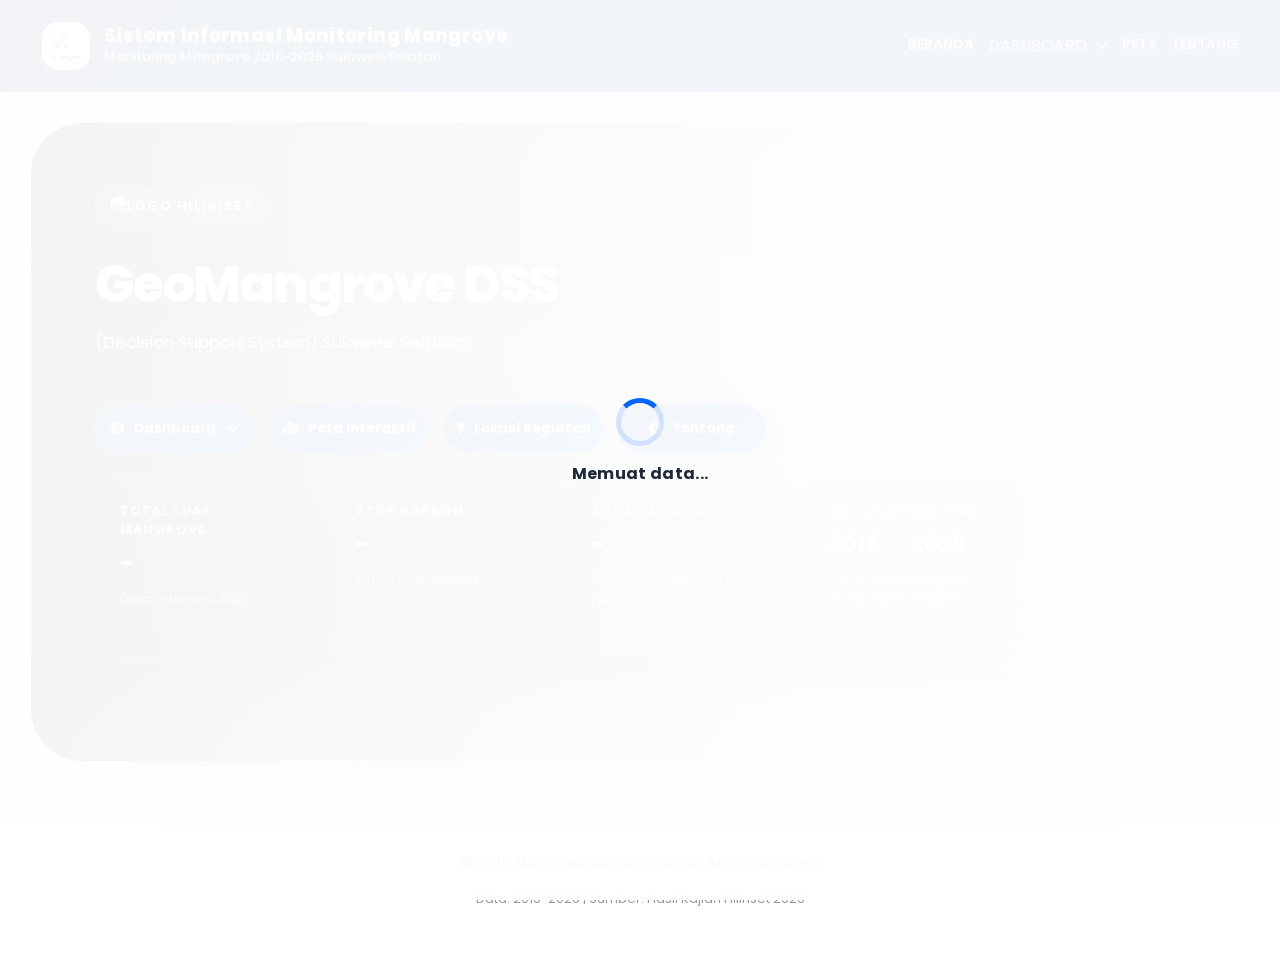
==== index.html @ 7a00b8c2 "Update title and subtitles in index" ====
<!DOCTYPE html>
<html lang="id">
<head>
  <meta charset="UTF-8" />
  <meta name="viewport" content="width=device-width, initial-scale=1.0" />
  <title>Sistem Informasi Mangrove - Sulawesi Selatan</title>
  
  <!-- Bootstrap (optional, for responsive) -->
  <link href="https://cdn.jsdelivr.net/npm/bootstrap@5.3.0/dist/css/bootstrap.min.css" rel="stylesheet">
  
  <!-- Font Awesome -->
  <link rel="stylesheet" href="https://cdnjs.cloudflare.com/ajax/libs/font-awesome/6.4.2/css/all.min.css" />
  
  <!-- Chart.js -->
  <script src="https://cdn.jsdelivr.net/npm/chart.js@3.9.1/dist/chart.min.js"></script>
  
  <!-- XLSX Library -->
  <script src="https://cdn.jsdelivr.net/npm/xlsx@0.18.5/dist/xlsx.full.min.js"></script>
  
  <!-- Poppins Font -->
  <link href="https://fonts.googleapis.com/css2?family=Poppins:wght@300;400;500;600;700;800&display=swap" rel="stylesheet">
  
  <!-- Theme CSS -->
  <link rel="stylesheet" href="css/theme-blue-modern.css" />
  <link rel="stylesheet" href="css/dashboard-components.css" />
  
  <link rel="icon" href="images/logo_mangrove.png" type="image/png">
  
  <style>
    * {
      margin: 0;
      padding: 0;
      box-sizing: border-box;
    }
    
    html, body {
      font-family: 'Poppins', -apple-system, BlinkMacSystemFont, 'Segoe UI', sans-serif;
      background: #f0f4f8;
      color: #1a1a1a;
    }
    
    /* ===== HEADER ===== */
    header {
      background: linear-gradient(135deg, #002c5f 0%, #0056b8 100%);
      padding: 22px 30px;
      position: sticky;
      top: 0;
      z-index: 110;
      box-shadow: 0 20px 50px rgba(0, 0, 0, 0.14);
    }
    
    header .container {
      display: flex;
      align-items: center;
      justify-content: space-between;
      gap: 16px;
      max-width: 1400px;
      margin: 0 auto;
    }
    
    .header-left {
      display: flex;
      align-items: center;
      gap: 16px;
    }
    
    .header-brand {
      display: flex;
      align-items: center;
      gap: 14px;
    }
    
    .logo {
      height: 48px;
      width: 48px;
      border-radius: 16px;
      background: white;
      padding: 10px;
      box-shadow: 0 8px 20px rgba(0, 0, 0, 0.12);
    }
    
    .header-title {
      margin: 0;
      font-size: 1.15rem;
      font-weight: 800;
      color: white;
      letter-spacing: 0.02em;
    }
    
    .header-subtitle {
      margin: 0;
      font-size: 0.82rem;
      color: rgba(255, 255, 255, 0.76);
      font-weight: 500;
    }
    
    .header-menu {
      display: flex;
      flex-wrap: wrap;
      gap: 14px;
      justify-content: flex-end;
    }
    
    .header-menu .nav-item {
      color: rgba(255, 255, 255, 0.82);
      font-weight: 600;
      text-transform: uppercase;
      font-size: 0.88rem;
      cursor: pointer;
      transition: color 0.2s ease;
    }
    
    .header-menu .nav-item:hover,
    .header-menu .nav-item.active {
      color: white;
    }
    
    .header-right {
      display: flex;
      align-items: center;
      gap: 10px;
    }
    
    .header-theme,
    .header-login {
      display: inline-flex;
      align-items: center;
      gap: 10px;
      padding: 10px 18px;
      border-radius: 999px;
      border: 1px solid rgba(255, 255, 255, 0.22);
      background: rgba(255, 255, 255, 0.12);
      color: white;
      font-weight: 700;
      font-size: 0.88rem;
      cursor: pointer;
      transition: all 0.2s ease;
    }

    /* Hero sublogo (placed under "Hiliriset" badge and above title) */
    .hero-title-row {
      display: flex;
      flex-wrap: wrap;
      align-items: center;
      justify-content: flex-start;
      gap: 18px;
      margin-bottom: 20px;
    }

    .hero-badge {
      display: inline-flex;
      align-items: center;
      gap: 10px;
      padding: 10px 18px;
      border-radius: 999px;
      background: rgba(255, 255, 255, 0.18);
      border: 1px solid rgba(255, 255, 255, 0.28);
      color: white;
      font-size: 0.88rem;
      font-weight: 700;
      text-transform: uppercase;
      letter-spacing: 0.12em;
      backdrop-filter: blur(10px);
    }

    .hero-sublogo {
      display: block;
      margin: 0;
      width: auto;
      max-width: 320px;
      height: auto;
      object-fit: contain;
      border-radius: 12px;
      background: none;
      padding: 0;
      box-shadow: none;
    }
    
    .header-theme:hover,
    .header-login:hover {
      background: rgba(255, 255, 255, 0.2);
      transform: translateY(-1px);
    }
    
    /* ===== HERO PANEL ===== */
    .dashboard-hero {
      position: relative;
      overflow: hidden;
      display: flex;
      flex-wrap: wrap;
      align-items: flex-start;
      justify-content: space-between;
      gap: 30px;
      background: url('images/wallpaper.png') center/contain no-repeat;
      background-size: 100% auto;
      margin-bottom: 48px;
      box-shadow: 0 36px 100px rgba(0, 28, 72, 0.12);
      border: 1px solid rgba(0, 0, 0, 0.06);
      border-radius: 52px;
      padding: 64px 64px 64px;
      min-height: 640px;
    }
    
    .dashboard-hero::before {
      content: '';
      position: absolute;
      left: 0;
      bottom: 0;
      width: 120%;
      height: 260px;
      background: none;
      transform: translateX(-15%);
      z-index: 1;
    }
    
    .dashboard-hero::after {
      display: none;
    }

    .about-page {
      display: none;
      background: linear-gradient(135deg, #ffffff 0%, #f7fbff 100%);
      border-radius: 32px;
      padding: 32px;
      box-shadow: 0 22px 60px rgba(0, 0, 0, 0.08);
      margin-bottom: 32px;
      border: 1px solid rgba(0, 102, 255, 0.12);
      overflow: hidden;
    }

    .about-page.active {
      display: block;
    }

    .about-hero {
      display: flex;
      flex-direction: column;
      gap: 24px;
      margin-bottom: 8px;
    }

    .about-header {
      display: flex;
      flex-direction: column;
      gap: 14px;
      max-width: 1040px;
    }

    .about-media {
      width: 100%;
    }

    .about-slider {
      position: relative;
      width: min(100%, 1280px);
      aspect-ratio: 16 / 10;
      max-height: min(82vh, 780px);
      min-height: 420px;
      margin: 0 auto;
      border-radius: 28px;
      overflow: hidden;
      background: linear-gradient(135deg, #f7fbff 0%, #e8f4ff 100%);
      box-shadow: 0 24px 56px rgba(0, 0, 0, 0.16);
      border: 1px solid rgba(0, 102, 255, 0.16);
      padding: 16px;
      box-sizing: border-box;
      display: flex;
      align-items: center;
      justify-content: center;
    }

    .about-slider img {
      width: 100%;
      height: 100%;
      object-fit: contain;
      object-position: center;
      display: block;
      background: #ffffff;
      border-radius: 18px;
      transition: opacity 0.35s ease;
    }

    .about-slider-controls {
      position: absolute;
      right: 16px;
      bottom: 16px;
      display: flex;
      gap: 10px;
      z-index: 2;
    }

    .about-slider-btn {
      width: 44px;
      height: 44px;
      border: none;
      border-radius: 999px;
      background: rgba(0, 0, 0, 0.6);
      color: white;
      cursor: pointer;
      display: inline-flex;
      align-items: center;
      justify-content: center;
      transition: transform 0.2s ease, background 0.2s ease;
    }

    .about-slider-btn:hover {
      transform: translateY(-1px);
      background: rgba(0, 0, 0, 0.78);
    }

    .about-slider-dots {
      position: absolute;
      left: 16px;
      bottom: 16px;
      display: flex;
      gap: 8px;
      z-index: 2;
    }

    .about-slider-dot {
      width: 10px;
      height: 10px;
      border-radius: 999px;
      background: rgba(255, 255, 255, 0.55);
      transition: transform 0.2s ease, background 0.2s ease;
    }

    .about-slider-dot.active {
      transform: scale(1.2);
      background: white;
    }

    .about-header h2 {
      color: #00478c;
      font-size: clamp(1.5rem, 2.3vw, 2.2rem);
      margin: 0;
      line-height: 1.25;
      font-weight: 800;
      text-align: justify;
      text-align-last: left;
    }

    .about-header p,
    .about-header li,
    .about-summary {
      color: #425066;
      line-height: 1.75;
      font-size: 1rem;
    }

    .about-intro {
      font-size: 1.04rem;
      max-width: 980px;
      margin: 0;
    }

    .about-header ul {
      padding-left: 20px;
      margin-top: 8px;
    }

    .about-description {
      display: grid;
      grid-template-columns: repeat(2, minmax(0, 1fr));
      gap: 20px;
    }

    .about-card {
      background: linear-gradient(135deg, #f6fbff 0%, #eef7ff 100%);
      border: 1px solid rgba(0, 102, 255, 0.12);
      border-radius: 18px;
      padding: 20px;
      box-shadow: 0 10px 24px rgba(0, 102, 255, 0.06);
    }

    .about-summary {
      grid-column: 1 / -1;
      background: linear-gradient(135deg, #f3f9ff 0%, #eaf5ff 100%);
      border: 1px solid rgba(0, 102, 255, 0.14);
      border-radius: 18px;
      padding: 20px;
      margin: 0;
      box-shadow: 0 10px 24px rgba(0, 102, 255, 0.06);
    }

    .about-card h3 {
      color: #00478c;
      font-size: 1.05rem;
      margin-bottom: 10px;
    }
    
    .hero-content {
      position: relative;
      z-index: 2;
      flex: 1 1 min(100%, 820px);
      max-width: 820px;
      min-width: 320px;
    }
    
    .hero-headline {
      position: relative;
      z-index: 2;
      margin-bottom: 18px;
      display: inline-block;
      text-align: left;
      width: auto;
      max-width: 100%;
    }


    .hero-badge {
      display: inline-flex;
      align-items: center;
      gap: 8px;
      padding: 8px 14px;
      border-radius: 999px;
      background: rgba(255, 255, 255, 0.16);
      border: 1px solid rgba(255, 255, 255, 0.2);
      color: white;
      font-size: 0.8rem;
      font-weight: 700;
      text-transform: uppercase;
      letter-spacing: 0.12em;
      margin-bottom: 14px;
      backdrop-filter: blur(10px);
    }

    .hero-title {
      font-size: clamp(2.4rem, 4vw, 4.4rem);
      line-height: 1.02;
      margin-bottom: 18px;
      letter-spacing: -0.03em;
      color: white;
      font-weight: 800;
      text-shadow: 0 10px 30px rgba(0, 0, 0, 0.24);
      position: relative;
      z-index: 60;
    }
    
    .hero-copy {
      font-size: 1.05rem;
      max-width: 640px;
      margin-bottom: 28px;
      color: white;
      line-height: 1.75;
      position: relative;
      z-index: 60;
    }
    
    .hero-buttons {
      display: flex;
      flex-wrap: wrap;
      gap: 14px;
      margin-bottom: 20px;
      align-items: center;
      justify-content: flex-start;
    }

    .hero-main-buttons {
      margin-bottom: 0;
    }

    .dashboard-menu-wrapper {
      flex: 0 1 auto;
      min-width: 0;
    }

    .dashboard-action-btn {
      min-width: 110px;
      max-width: 160px;
      padding: 10px 14px;
      font-size: 0.82rem;
      white-space: nowrap;
      flex: 0 1 auto;
      border-radius: 999px;
    }

    .hero-buttons::-webkit-scrollbar {
      height: 6px;
    }

    .hero-buttons::-webkit-scrollbar-thumb {
      background: rgba(56, 178, 255, 0.6);
      border-radius: 999px;
    }

    .hero-buttons::-webkit-scrollbar-track {
      background: rgba(255, 255, 255, 0.08);
    }

    @media (max-width: 1100px) {
      .hero-buttons {
        flex-wrap: wrap;
        justify-content: center;
      }
      .dashboard-menu-wrapper {
        flex: 1 1 100%;
        min-width: 0;
      }
    }

    @media (max-width: 760px) {
      .hero-buttons {
        flex-wrap: wrap;
        justify-content: center;
      }
      .dashboard-menu-wrapper {
        flex: 1 1 100%;
      }
      .dashboard-action-btn {
        flex: 1 1 calc(50% - 10px);
        min-width: 140px;
      }
    }

    .dashboard-menu-wrapper {
      position: relative;
      display: inline-block;
      z-index: 40;
    }

    .dashboard-menu {
      position: absolute;
      top: calc(100% + 10px);
      left: 0;
      display: none;
      flex-direction: column;
      gap: 8px;
      width: min(max-content, 210px);
      min-width: 180px;
      padding: 10px;
      border-radius: 18px;
      background: rgba(255, 255, 255, 0.98);
      box-shadow: 0 24px 48px rgba(0, 0, 0, 0.18);
      z-index: 60;
    }

    .dashboard-menu.open {
      display: flex;
    }

    .dashboard-dropdown-item {
      display: flex;
      align-items: center;
      gap: 8px;
      padding: 12px 14px;
      border: none;
      border-radius: 12px;
      background: transparent;
      color: #00478c;
      font-weight: 700;
      text-align: left;
      cursor: pointer;
      transition: background 0.2s ease, transform 0.2s ease;
      white-space: nowrap;
      width: 100%;
      box-sizing: border-box;
    }

    .dashboard-dropdown-item:hover,
    .dashboard-dropdown-item.active {
      background: linear-gradient(135deg, #f0f8ff, #eaf5ff);
      transform: translateX(2px);
    }

    .header-nav-dropdown {
      position: relative;
      display: inline-flex;
      z-index: 20;
    }

    .header-nav-dropdown .nav-item {
      display: inline-flex;
      align-items: center;
      gap: 8px;
      background: transparent;
      border: none;
      color: rgba(255, 255, 255, 0.82);
      font: inherit;
      padding: 0;
    }

    .header-nav-dropdown .nav-item i {
      font-size: 0.8rem;
      transition: transform 0.2s ease;
    }

    .header-nav-dropdown.open .nav-item i {
      transform: rotate(180deg);
    }

    .header-submenu {
      position: absolute;
      top: calc(100% + 8px);
      left: 0;
      display: none;
      flex-direction: column;
      gap: 8px;
      min-width: 220px;
      padding: 10px;
      border-radius: 16px;
      background: rgba(255, 255, 255, 0.98);
      box-shadow: 0 18px 40px rgba(0, 0, 0, 0.16);
      z-index: 30;
    }

    .header-nav-dropdown.open .header-submenu,
    .header-submenu.open {
      display: flex;
    }

    .header-submenu-item {
      border: none;
      background: transparent;
      color: #00478c;
      font-weight: 700;
      text-align: left;
      padding: 10px 12px;
      border-radius: 10px;
      cursor: pointer;
      transition: background 0.2s ease;
    }

    .header-submenu-item:hover {
      background: linear-gradient(135deg, #f0f8ff, #eaf5ff);
    }

    .dashboard-focus-toolbar {
      position: relative;
      z-index: 3;
      display: flex;
      flex-wrap: wrap;
      justify-content: space-between;
      align-items: center;
      gap: 16px;
      padding: 18px 22px;
      margin: 12px 0 24px;
      border-radius: 20px;
      background: rgba(255, 255, 255, 0.9);
      border: 1px solid rgba(0, 102, 255, 0.12);
      box-shadow: 0 14px 36px rgba(0, 0, 0, 0.06);
    }

    .dashboard-focus-title {
      font-size: 1rem;
      font-weight: 800;
      color: #00478c;
    }

    .dashboard-focus-toolbar {
      position: relative;
      z-index: 3;
      display: flex;
      flex-wrap: wrap;
      justify-content: space-between;
      align-items: center;
      gap: 16px;
      padding: 18px 22px;
      margin: 12px 0 24px;
      border-radius: 20px;
      background: rgba(255, 255, 255, 0.9);
      border: 1px solid rgba(0, 102, 255, 0.12);
      box-shadow: 0 14px 36px rgba(0, 0, 0, 0.06);
    }

    .dashboard-focus-title {
      font-size: 1rem;
      font-weight: 800;
      color: #00478c;
    }

    .dashboard-focus-buttons {
      display: flex;
      flex-wrap: wrap;
      gap: 10px;
    }

    .dashboard-focus-buttons .dashboard-action-btn {
      padding: 12px 20px;
      min-width: 180px;
      background: linear-gradient(135deg, #f4faff, #eaf5ff);
      color: #00478c;
      border: 1px solid rgba(0, 102, 255, 0.16);
      box-shadow: none;
    }

    .dashboard-focus-buttons .dashboard-action-btn.active,
    .dashboard-focus-buttons .dashboard-action-btn:hover {
      background: linear-gradient(135deg, #0066ff, #00b4d8);
      color: white;
    }
    
    .dashboard-action-btn {
      display: inline-flex;
      align-items: center;
      justify-content: center;
      gap: 10px;
      padding: 14px 20px;
      border-radius: 999px;
      border: 1px solid rgba(255, 255, 255, 0.24);
      background: linear-gradient(135deg, rgba(13, 76, 141, 0.92), rgba(23, 135, 255, 0.88));
      color: white;
      font-weight: 700;
      text-align: center;
      cursor: pointer;
      transition: all 0.3s ease;
      box-shadow: 0 18px 42px rgba(14, 83, 152, 0.24);
      backdrop-filter: blur(16px);
      min-width: 150px;
      white-space: nowrap;
      text-decoration: none;
    }
    
    .dashboard-action-btn:hover,
    .dashboard-action-btn.active {
      background: linear-gradient(135deg, #4db7ff, #0077ff);
      color: white;
      border-color: rgba(255, 255, 255, 0.65);
      transform: translateY(-2px);
      box-shadow: 0 22px 40px rgba(0, 0, 0, 0.24);
    }
    
    .hero-metrics {
      display: grid;
      grid-template-columns: repeat(4, minmax(210px, 1fr));
      gap: 26px;
      margin-top: 24px;
      width: 100%;
    }
    
    .hero-metric-card {
      flex: 1 1 240px;
      min-width: 220px;
      background: linear-gradient(180deg, rgba(33, 105, 211, 0.20), rgba(12, 57, 130, 0.12));
      border-radius: 24px;
      border: 1px solid rgba(56, 156, 255, 0.24);
      padding: 24px;
      box-shadow: 0 18px 42px rgba(1, 29, 66, 0.20);
      backdrop-filter: blur(20px);
      position: relative;
      overflow: hidden;
      color: #f8fbff;
      min-height: 180px;
    }

    .hero-metric-card:hover::before {
      transform: translateX(120%);
    }
    
    .hero-metric-label {
      font-size: 0.78rem;
      text-transform: uppercase;
      letter-spacing: 0.08em;
      color: rgba(255, 255, 255, 0.76);
      margin-bottom: 10px;
      font-weight: 700;
    }
    
    .hero-metric-value {
      font-size: 1.45rem;
      font-weight: 800;
      color: white;
      line-height: 1.2;
    }
    
    .hero-metric-note {
      font-size: 0.82rem;
      color: rgba(255, 255, 255, 0.72);
      margin-top: 10px;
      line-height: 1.6;
    }
    
    .accent-pill-grid {
      display: grid;
      grid-template-columns: repeat(auto-fit, minmax(180px, 1fr));
      gap: 14px;
      margin-top: 30px;
      max-width: 760px;
      z-index: 2;
      position: relative;
    }
    
    .accent-pill {
      display: inline-flex;
      align-items: center;
      justify-content: center;
      gap: 10px;
      padding: 14px 18px;
      background: rgba(255, 255, 255, 0.16);
      color: white;
      border-radius: 999px;
      border: 1px solid rgba(255, 255, 255, 0.22);
      font-weight: 700;
      box-shadow: 0 14px 28px rgba(0, 0, 0, 0.12);
      transition: all 0.2s ease;
      cursor: pointer;
    }
    
    .accent-pill:hover {
      transform: translateY(-2px);
      background: rgba(255, 255, 255, 0.26);
    }
    
    .quick-menu {
      position: absolute;
      top: 24px;
      right: 24px;
      z-index: 3;
      background: rgba(255, 255, 255, 0.14);
      border-radius: 24px;
      border: 1px solid rgba(255, 255, 255, 0.22);
      box-shadow: 0 20px 38px rgba(0, 0, 0, 0.16);
      padding: 16px 18px;
      backdrop-filter: blur(16px);
      min-width: 220px;
    }

    .quick-menu-title {
      font-size: 0.78rem;
      color: rgba(255, 255, 255, 0.9);
      font-weight: 700;
      text-transform: uppercase;
      letter-spacing: 0.12em;
      margin-bottom: 14px;
    }

    .quick-menu-item {
      display: flex;
      align-items: center;
      gap: 10px;
      color: white;
      font-size: 0.92rem;
      margin-bottom: 12px;
      opacity: 0.96;
    }

    .quick-menu-item:last-child {
      margin-bottom: 0;
    }

    .quick-menu-item i {
      width: 34px;
      height: 34px;
      display: inline-flex;
      align-items: center;
      justify-content: center;
      border-radius: 50%;
      background: rgba(255, 255, 255, 0.16);
    }

    .hero-illustration {
      position: absolute;
      inset: 0;
      width: 100%;
      height: 100%;
      z-index: 0;
      pointer-events: none;
    }

    .hero-illustration img {
      width: 120%;
      height: 120%;
      display: block;
      object-fit: cover;
      object-position: right 50%;
      border-radius: 0;
      box-shadow: none;
      border: none;
      opacity: 1;
      transform: translateX(18%);
    }

    .hero-illustration::before {
      content: '';
      position: absolute;
      inset: 0;
      background: linear-gradient(90deg, rgba(0,0,0,0.88) 0%, rgba(0,0,0,0.66) 14%, rgba(0,0,0,0.42) 30%, rgba(0,0,0,0.24) 48%, rgba(0,0,0,0.12) 64%, transparent 100%);
      z-index: 1;
      pointer-events: none;
    }

    .hero-illustration::after {
      content: '';
      position: absolute;
      inset: 0;
      background: none;
      z-index: 1;
      pointer-events: none;
    }

    .hero-bottom-wave {
      position: absolute;
      left: 0;
      bottom: 0;
      width: 100%;
      height: 190px;
      background: linear-gradient(180deg, rgba(10, 48, 96, 0.08) 0%, rgba(10, 48, 96, 0.12) 38%, rgba(255, 255, 255, 0.08) 72%, rgba(255, 255, 255, 0.14) 100%);
      clip-path: polygon(0 42%, 14% 36%, 28% 48%, 42% 42%, 56% 55%, 68% 47%, 82% 54%, 100% 46%, 100% 100%, 0 100%);
      z-index: 1;
      filter: blur(0.2px);
    }

    /* ===== MAIN CONTENT ===== */
    main {
      max-width: 1400px;
      margin: 30px auto;
      padding: 0 30px;
      width: 100%;
    }

    .dashboard-section {
      display: none;
      animation: fadeIn 0.3s ease;
    }

    .dashboard-section.active {
      display: block;
    }

    @media (max-width: 1024px) {
      .dashboard-hero {
        padding: 32px 24px 28px;
      }
    }

    @media (max-width: 768px) {
      .hero-title {
        font-size: 2.1rem;
      }
    }
    
    @keyframes fadeIn {
      from {
        opacity: 0;
        transform: translateY(10px);
      }
      to {
        opacity: 1;
        transform: translateY(0);
      }
    }
    
    /* ===== FOOTER ===== */
    footer {
      background: white;
      border-top: 1px solid rgba(0, 102, 255, 0.1);
      padding: 30px;
      margin-top: 60px;
      text-align: center;
      color: #999;
      font-size: 0.85rem;
    }
    
    /* ===== LOADING STATE ===== */
    .loading-overlay {
      position: fixed;
      top: 0;
      left: 0;
      right: 0;
      bottom: 0;
      background: rgba(255, 255, 255, 0.95);
      display: flex;
      align-items: center;
      justify-content: center;
      z-index: 1000;
    }
    
    .spinner {
      width: 50px;
      height: 50px;
      border: 4px solid rgba(0, 102, 255, 0.1);
      border-top-color: #0066ff;
      border-radius: 50%;
      animation: spin 1s linear infinite;
    }
    
    @keyframes spin {
      to { transform: rotate(360deg); }
    }
    
    /* ===== RESPONSIVE ===== */
    @media (max-width: 1024px) {
      header .container,
      .dashboard-nav .container,
      main {
        padding: 0 20px;
      }
      
      header,
      .dashboard-nav {
        padding: 0 20px;
      }
    }
    
    @media (max-width: 768px) {
      header .container {
        flex-direction: column;
        gap: 12px;
        align-items: flex-start;
      }

      .about-page {
        padding: 20px;
      }

      .about-slider {
        height: min(60vh, 360px);
        min-height: 260px;
      }

      .about-description {
        grid-template-columns: 1fr;
      }
      
      .header-right {
        width: 100%;
        justify-content: flex-start;
      }
      
      .nav-item {
        padding: 12px 16px;
        font-size: 0.85rem;
      }
      
      main {
        padding: 0 16px;
      }
    }
  </style>
</head>
<body>
  <!-- HEADER -->
  <header>
    <div class="container">
      <div class="header-left">
        <div class="header-brand">
          <img src="images/logo_mangrove.png" alt="Logo" class="logo">
          <div>
            <h1 class="header-title">Sistem Informasi Monitoring Mangrove</h1>
            <p class="header-subtitle">Monitoring Mangrove 2016-2026 Sulawesi Selatan</p>
          </div>
        </div>
      </div>
      <nav class="header-menu">
        <div class="nav-item active" data-section="beranda">Beranda</div>
        <div class="header-nav-dropdown">
          <button class="nav-item" data-section="dashboard-menu" type="button">
            Dashboard <i class="fas fa-chevron-down"></i>
          </button>
          <div class="header-submenu">
            <button class="header-submenu-item" data-section="laju-forestasi" type="button"><i class="fas fa-chart-line"></i> Laju Forestasi</button>
            <button class="header-submenu-item" data-section="stok-karbon" type="button"><i class="fas fa-database"></i> Stok Karbon</button>
            <button class="header-submenu-item" data-section="zona-kawasan" type="button"><i class="fas fa-layer-group"></i> Zona Kawasan</button>
            <button class="header-submenu-item" data-section="matrix-perubahan" type="button"><i class="fas fa-th-large"></i> Matrix Perubahan</button>
          </div>
        </div>
        <div class="nav-item" data-section="peta">Peta</div>
        <div class="nav-item" data-section="tentang">Tentang</div>
      </nav>
    </div>
  </header>
  
  <!-- MAIN CONTENT -->
  <main>
    <section class="dashboard-hero">
      <div class="hero-content">
        <div class="hero-headline">
          <div class="hero-title-row">
            <div class="hero-badge">
              <img src="images/logo/LogoWeb.png" alt="Logo Hiliriset" class="hero-sublogo">
            </div>
          </div>
          <h1 class="hero-title">GeoMangrove DSS</h1>
          <p class="hero-copy">(Decision Support System) Sulawesi Selatan.</p>
        </div>
        <div class="hero-buttons hero-main-buttons">
          <div class="dashboard-menu-wrapper">
            <button class="dashboard-action-btn dashboard-dropdown-trigger" data-section="dashboard-menu" data-group="hero" type="button">
              <i class="fas fa-tachometer-alt"></i> Dashboard <i class="fas fa-chevron-down"></i>
            </button>
            <div class="dashboard-menu">
              <button class="dashboard-dropdown-item" data-section="laju-forestasi" type="button"><i class="fas fa-chart-line"></i> Laju Forestasi</button>
              <button class="dashboard-dropdown-item" data-section="stok-karbon" type="button"><i class="fas fa-database"></i> Stok Karbon</button>
              <button class="dashboard-dropdown-item" data-section="zona-kawasan" type="button"><i class="fas fa-layer-group"></i> Zona Kawasan</button>
              <button class="dashboard-dropdown-item" data-section="matrix-perubahan" type="button"><i class="fas fa-th-large"></i> Matrix Perubahan</button>
            </div>
          </div>
          <button class="dashboard-action-btn" data-section="peta" data-group="hero">
            <i class="fas fa-map-location-dot"></i> Peta Interaktif
          </button>
          <a class="dashboard-action-btn" href="story.html">
            <i class="fas fa-map-pin"></i> Lokasi Kegiatan
          </a>
          <button class="dashboard-action-btn" data-section="tentang" data-group="hero">
            <i class="fas fa-info-circle"></i> Tentang
          </button>
        </div>
        <div id="hero-summary-container" class="hero-metrics">
          <div class="hero-metric-card">
            <div class="hero-metric-label">Total Luas Mangrove</div>
            <div class="hero-metric-value" id="hero-total-area">-</div>
            <div class="hero-metric-note">Data referensi 2026.</div>
          </div>
          <div class="hero-metric-card">
            <div class="hero-metric-label">Stok Karbon</div>
            <div class="hero-metric-value" id="hero-total-carbon">-</div>
            <div class="hero-metric-note">C Ton terakumulasi.</div>
          </div>
          <div class="hero-metric-card">
            <div class="hero-metric-label">Zona Kawasan</div>
            <div class="hero-metric-value" id="hero-zone-breakdown">-</div>
            <div class="hero-metric-note">Proporsi konservasi dan rehabilitasi.</div>
          </div>
          <div class="hero-metric-card">
            <div class="hero-metric-label">Matrix Perubahan</div>
            <div class="hero-metric-value" id="hero-matrix-summary">2016 → 2026</div>
            <div class="hero-metric-note">Perubahan tata guna lahan antar kategori.</div>
          </div>
        </div>
      </div>
      <div class="hero-illustration"></div>
      <div class="hero-bottom-wave"></div>
    </section>

    <section id="tentang" class="about-page" data-section="tentang">
      <div class="about-hero">
        <div class="about-header">
          <div class="hero-badge"><i class="fas fa-seedling"></i> Tentang Penelitian</div>
          <h2>Pengembangan Model Sistem Informasi Mangrove Berbasis Teknologi Geospasial sebagai Decision Support System dalam Mendukung Strategi Keberlanjutan Ekonomi Biru</h2>
          <p class="about-intro">Penelitian <strong>Hiliriset Sinergi Luaran Model</strong> ini bertujuan mengembangkan <strong>Sistem Informasi Mangrove berbasis teknologi geospasial</strong> sebagai <em>Decision Support System (DSS)</em> yang mendukung pengambilan keputusan dalam pengelolaan, konservasi, dan pemanfaatan ekosistem mangrove secara berkelanjutan.</p>
        </div>
        <div class="about-media">
          <div class="about-slider">
            <img id="about-slider-image" src="images/WEBIMG/Tentang/Pengembangan%20Model%20Sistem%20Informasi%20Mangrove%20Berbasis%20Teknologi%20Geospasial%20sebagai%20Decision%20Support%20System%20dalam%20Mendukung%20Strategi%20Keberlanjutan%20Ekonomi%20Biru.jpg" alt="Galeri penelitian mangrove berbasis geospasial" />
            <div class="about-slider-controls">
              <button class="about-slider-btn" type="button" data-direction="prev" aria-label="Foto sebelumnya">
                <i class="fas fa-chevron-left"></i>
              </button>
              <button class="about-slider-btn" type="button" data-direction="next" aria-label="Foto berikutnya">
                <i class="fas fa-chevron-right"></i>
              </button>
            </div>
            <div class="about-slider-dots" id="about-slider-dots"></div>
          </div>
        </div>
        <div class="about-description">
          <div class="about-card">
            <h3>Lokasi Penelitian</h3>
            <ul>
              <li>Kabupaten Barru</li>
              <li>Kabupaten Maros</li>
              <li>Kabupaten Jeneponto</li>
              <li>Kabupaten Sinjai</li>
            </ul>
          </div>
          <div class="about-card">
            <h3>Mitra Hiliriset</h3>
            <p><strong>Kelompok Kerja Mangrove Daerah Provinsi Sulawesi Selatan</strong></p>
          </div>
          <div class="about-card">
            <h3>Tim Peneliti</h3>
            <ul>
              <li>Amal, S.Pi., M.Si., Ph.D.</li>
              <li>Prof. Uca, S.Si., M.P., Ph.D.</li>
              <li>Prof. Drs. H. Sukri Nyompa, S.H., M.Si., Ph.D.</li>
              <li>Nurul Afdal Haris, S.Si., M.Sc.</li>
            </ul>
          </div>
          <p class="about-summary">Melalui pengembangan platform ini, diharapkan pengelolaan mangrove dapat dilakukan secara lebih efektif, berbasis data, dan kolaboratif sehingga mampu mendukung pelestarian ekosistem pesisir sekaligus meningkatkan kesejahteraan masyarakat melalui pemanfaatan sumber daya pesisir yang berkelanjutan.</p>
        </div>
      </div>
    </section>

    <!-- Laju Forestasi Section -->
    <section id="laju-forestasi" class="dashboard-section" data-section="laju-forestasi">
      <div id="forest-rate-container"></div>
    </section>
    
    <!-- Zona Kawasan Section -->
    <section id="zona-kawasan" class="dashboard-section" data-section="zona-kawasan">
      <div id="zone-container"></div>
    </section>
    
    <!-- Stok Karbon Section -->
    <section id="stok-karbon" class="dashboard-section" data-section="stok-karbon">
      <div id="carbon-container"></div>
    </section>

    <!-- Matrix Perubahan Section -->
    <section id="matrix-perubahan" class="dashboard-section" data-section="matrix-perubahan">
      <div id="matrix-container"></div>
    </section>
    
    <!-- Peta Section -->
    <section id="peta" class="dashboard-section" data-section="peta">
      <div style="padding: 30px; background: white; border-radius: 12px; border: 1px solid rgba(0, 102, 255, 0.1); box-shadow: 0 2px 8px rgba(0, 102, 255, 0.05);">
        <h2 style="color: #0066ff; margin-bottom: 20px; font-weight: 700;">
          <i class="fas fa-map-location-dot"></i> Peta Interaktif
        </h2>
        <p style="color: #666; margin-bottom: 20px; line-height: 1.6;">
          Akses peta interaktif dengan layer GeoJSON, filter spatial, time slider untuk analisis perubahan 2016-2026, dan statistik real-time yang komprehensif.
        </p>
        <a href="map.html" style="display: inline-flex; align-items: center; gap: 10px; padding: 14px 28px; background: linear-gradient(135deg, #0066ff, #00b4d8); color: white; text-decoration: none; border-radius: 8px; font-weight: 600; transition: all 0.3s ease; box-shadow: 0 4px 12px rgba(0, 102, 255, 0.2);">
          <i class="fas fa-map"></i> Buka Peta Interaktif →
        </a>
      </div>
    </section>
  </main>
  
  <!-- FOOTER -->
  <footer>
    <p>© 2026 Mangrove Carbon WebGIS | Aespace Project</p>
    <p style="margin-top: 8px; font-size: 0.8rem;">Data: 2016-2026 | Sumber: Hasil Kajian Hiliriset 2026</p>
  </footer>
  
  <!-- LOADING OVERLAY -->
  <div id="loading-overlay" class="loading-overlay" style="display: flex; align-items: center; justify-content: center;">
    <div style="display: flex; flex-direction: column; align-items: center; justify-content: center; text-align: center;">
      <div class="spinner" style="width: 48px; height: 48px; border: 5px solid rgba(0,102,255,0.15); border-top-color: #0066ff; border-radius: 50%; animation: spin 0.9s linear infinite;"></div>
      <p style="margin-top: 16px; color: #1f2937; font-weight: 700; letter-spacing: 0.02em;">Memuat data...</p>
    </div>
  </div>
  
  <!-- SCRIPTS -->
  <!-- Core Modules -->
  <script src="js/core-state-manager.js"></script>
  <script src="js/data-utilities.js"></script>
  <script src="js/statistics-calculator.js"></script>
  <script src="js/chart-renderer.js"></script>
  
  <!-- Dashboard Renderers (IMPROVED DATA SOURCES) -->
  <script src="js/forest-rate-improved.js"></script>
  <script src="js/zona-kawasan-improved.js"></script>
  <script src="js/stok-karbon-improved.js"></script>
  
  <script>
    let stateManager, statsCalculator, chartRenderer;
    let currentSection = 'beranda';
    const aboutImages = [
      'images/WEBIMG/Tentang/Pengembangan%20Model%20Sistem%20Informasi%20Mangrove%20Berbasis%20Teknologi%20Geospasial%20sebagai%20Decision%20Support%20System%20dalam%20Mendukung%20Strategi%20Keberlanjutan%20Ekonomi%20Biru.jpg',
      'images/WEBIMG/Tentang/Tentang01.jpg',
      'images/WEBIMG/Tentang/Tentang02.jpg',
      'images/WEBIMG/Tentang/Tentang03.jpg'
    ];
    let aboutSliderIndex = 0;
    let aboutSliderTimer = null;

    function initAboutSlider() {
      const imageEl = document.getElementById('about-slider-image');
      const dotsEl = document.getElementById('about-slider-dots');
      if (!imageEl || !dotsEl) return;

      const updateSlider = (newIndex) => {
        aboutSliderIndex = (newIndex + aboutImages.length) % aboutImages.length;
        imageEl.src = aboutImages[aboutSliderIndex];
        imageEl.alt = `Foto penelitian mangrove ${aboutSliderIndex + 1}`;
        dotsEl.querySelectorAll('.about-slider-dot').forEach((dot, index) => {
          dot.classList.toggle('active', index === aboutSliderIndex);
        });
      };

      const resetSliderTimer = () => {
        if (aboutSliderTimer) clearInterval(aboutSliderTimer);
        aboutSliderTimer = setInterval(() => {
          updateSlider(aboutSliderIndex + 1);
        }, 5000);
      };

      if (aboutImages.length > 1) {
        dotsEl.innerHTML = aboutImages.map((_, index) => `<span class="about-slider-dot${index === 0 ? ' active' : ''}"></span>`).join('');
        document.querySelectorAll('.about-slider-btn').forEach(btn => {
          btn.addEventListener('click', () => {
            const direction = btn.dataset.direction === 'prev' ? -1 : 1;
            updateSlider(aboutSliderIndex + direction);
            resetSliderTimer();
          });
        });
        resetSliderTimer();
      } else {
        dotsEl.style.display = 'none';
        document.querySelector('.about-slider-controls').style.display = 'none';
      }

      updateSlider(0);
    }
    
    // Initialize app
    async function initializeApp() {
      try {
        const loading = document.getElementById('loading-overlay');
        loading.style.display = 'flex';
        
        // Create state manager and load data
        stateManager = new CoreStateManager();
        await stateManager.loadExcelData('data/Dashboard.xlsx');
        
        // Create calculator and chart renderer
        statsCalculator = new StatisticsCalculator(stateManager);
        chartRenderer = new ChartRenderer();
        window.stateManager = stateManager;
        window.statsCalculator = statsCalculator;
        window.chartRenderer = chartRenderer;
        
        // Subscribe to state changes
        stateManager.subscribe('filter-change', () => {
          renderAllDashboards();
        });
        stateManager.subscribe('filters-reset', () => {
          renderAllDashboards();
        });
        
        loading.style.display = 'none';
        
        initAboutSlider();

        // Render initial dashboards
        renderAllDashboards();
        const initialSection = document.getElementById(currentSection);
        if (initialSection) {
          initialSection.classList.add('active');
        }
        
        console.log('✅ App initialized successfully');
      } catch (error) {
        console.error('❌ Error initializing app:', error);
        alert('Error: ' + error.message);
      }
    }
    
    function renderAllDashboards() {
      renderHeroStats();
      if (currentSection) {
        renderDashboardSection(currentSection);
      }
    }
    
    function animateValue(element, target, formatter, duration = 1400) {
      if (!element) return;
      const startTime = performance.now();
      const startValue = 0;

      const tick = (now) => {
        const progress = Math.min((now - startTime) / duration, 1);
        const eased = 1 - Math.pow(1 - progress, 3);
        const current = Math.round(startValue + (target - startValue) * eased);
        element.textContent = formatter(current);

        if (progress < 1) {
          requestAnimationFrame(tick);
        } else {
          element.textContent = formatter(target);
        }
      };

      requestAnimationFrame(tick);
    }

    function renderHeroStats() {
      const stats = statsCalculator.calculateStatistics();
      const carbonStats = statsCalculator.getCarbonStockStatistics();
      const zoneStats = statsCalculator.getZoneStatistics();
      const konservasi = zoneStats['Konservasi']?.percentage || 0;
      const rehabilitasi = zoneStats['Rehabilitasi']?.percentage || 0;
      const matrixSummary = getMatrixSummaryText();
      const heroContainer = document.getElementById('hero-summary-container');
      const shouldAnimate = !heroContainer?.dataset.heroAnimated;

      const totalAreaEl = document.getElementById('hero-total-area');
      const totalCarbonEl = document.getElementById('hero-total-carbon');
      const zoneBreakdownEl = document.getElementById('hero-zone-breakdown');
      const matrixSummaryEl = document.getElementById('hero-matrix-summary');

      if (shouldAnimate) {
        animateValue(totalAreaEl, stats.totalArea, (value) => `${value.toLocaleString('id')} Ha`, 1400);
        animateValue(totalCarbonEl, carbonStats.totalCarbonStock, (value) => `${value.toLocaleString('id')} C Ton`, 1500);
        animateValue(zoneBreakdownEl, konservasi, (value) => `K:${value.toFixed(0)}% • R:${rehabilitasi.toFixed(0)}%`, 1450);
      } else {
        totalAreaEl.textContent = `${stats.totalArea.toLocaleString('id')} Ha`;
        totalCarbonEl.textContent = `${carbonStats.totalCarbonStock.toLocaleString('id')} C Ton`;
        zoneBreakdownEl.textContent = `K:${konservasi.toFixed(0)}% • R:${rehabilitasi.toFixed(0)}%`;
      }

      matrixSummaryEl.textContent = matrixSummary;
      if (heroContainer) {
        heroContainer.dataset.heroAnimated = 'true';
      }
    }

    function getMatrixSummaryText() {
      if (typeof statsCalculator.getLandCoverChangeSummary !== 'function') {
        return '2016 → 2026';
      }

      const summary = statsCalculator.getLandCoverChangeSummary();
      const changes = Object.entries(summary)
        .map(([kelas, info]) => ({ kelas, change: info.change }))
        .filter(item => item.change !== 0)
        .sort((a, b) => Math.abs(b.change) - Math.abs(a.change));

      if (!changes.length) return '2016 → 2026';

      const top = changes[0];
      const direction = top.change >= 0 ? 'bertambah' : 'berkurang';
      return `${top.kelas} ${direction} ${Math.abs(top.change).toLocaleString('id')} Ha`;
    }
    
    function renderDashboardSection(sectionId) {
      switch (sectionId) {
        case 'laju-forestasi':
          if (typeof renderForestRateImproved === 'function') {
            renderForestRateImproved('forest-rate-container', stateManager, statsCalculator);
          } else {
            document.getElementById('forest-rate-container').innerHTML = '<p style="color: #e74c3c; padding: 20px;">RenderForestRateImproved belum tersedia.</p>';
          }
          break;
        case 'zona-kawasan':
          if (typeof renderZonaKawasanImproved === 'function') {
            renderZonaKawasanImproved('zone-container', stateManager, statsCalculator);
          } else {
            document.getElementById('zone-container').innerHTML = '<p style="color: #e74c3c; padding: 20px;">RenderZonaKawasanImproved belum tersedia.</p>';
          }
          break;
        case 'stok-karbon':
          if (typeof renderStokKarbonImproved === 'function') {
            renderStokKarbonImproved('carbon-container', stateManager, statsCalculator);
          } else {
            document.getElementById('carbon-container').innerHTML = '<p style="color: #e74c3c; padding: 20px;">RenderStokKarbonImproved belum tersedia.</p>';
          }
          break;
        case 'matrix-perubahan':
          renderMatrixPerubahan('matrix-container', stateManager, statsCalculator);
          break;
        case 'peta':
          // No extra render required for the map section beyond static CTA
          break;
        default:
          break;
      }
    }
    
    function closeDashboardMenus() {
      document.querySelectorAll('.dashboard-menu, .header-submenu').forEach(menu => menu.classList.remove('open'));
      document.querySelectorAll('.dashboard-dropdown-trigger, .dashboard-nav-trigger, .nav-item[data-section="dashboard-menu"]').forEach(trigger => trigger.classList.remove('open'));
      document.querySelectorAll('.dashboard-menu-wrapper, .header-nav-dropdown').forEach(wrapper => wrapper.classList.remove('open'));
    }

    function toggleDashboardMenu(trigger) {
      const wrapper = trigger.closest('.dashboard-menu-wrapper, .header-nav-dropdown');
      const menu = wrapper?.querySelector('.dashboard-menu, .header-submenu');
      if (!menu) return;
      const isOpen = menu.classList.contains('open');
      closeDashboardMenus();
      if (!isOpen) {
        menu.classList.add('open');
        trigger.classList.add('open');
        wrapper?.classList.add('open');
      }
    }

    function activateSection(sectionId) {
      if (!sectionId) return;

      if (sectionId === 'beranda') {
        closeDashboardMenus();
        window.scrollTo({ top: 0, behavior: 'smooth' });
        currentSection = 'beranda';
        document.querySelectorAll('.dashboard-section, .about-page').forEach(s => s.classList.remove('active'));
        document.querySelectorAll('.dashboard-action-btn').forEach(btn => btn.classList.remove('active'));
        document.querySelectorAll('.nav-item').forEach(item => item.classList.toggle('active', item.dataset.section === 'beranda'));
        return;
      }

      if (sectionId === 'dashboard-menu') {
        const trigger = document.querySelector('.dashboard-dropdown-trigger[data-section="dashboard-menu"], .nav-item[data-section="dashboard-menu"]');
        if (trigger) toggleDashboardMenu(trigger);
        return;
      }

      currentSection = sectionId;
      document.querySelectorAll('.dashboard-action-btn').forEach(btn => {
        const btnSection = btn.dataset.section;
        btn.classList.toggle('active', btnSection === sectionId);
      });
      document.querySelectorAll('.nav-item').forEach(item => {
        item.classList.toggle('active', item.dataset.section === sectionId);
      });
      document.querySelectorAll('.dashboard-section, .about-page').forEach(s => s.classList.remove('active'));
      const targetSection = document.getElementById(sectionId);
      if (targetSection) {
        targetSection.classList.add('active');
        if (targetSection.classList.contains('dashboard-section')) {
          renderDashboardSection(sectionId);
        }
        targetSection.scrollIntoView({ behavior: 'smooth', block: 'start' });
      }
      closeDashboardMenus();
    }
    
    // Handle dashboard buttons and dropdown items
    document.querySelectorAll('.dashboard-action-btn, .header-login, .nav-item, .dashboard-dropdown-item, .header-submenu-item').forEach(item => {
      item.addEventListener('click', (event) => {
        const section = item.getAttribute('data-section');
        if (section === 'dashboard-menu') {
          event.stopPropagation();
          toggleDashboardMenu(item);
          return;
        }
        if (section) {
          event.stopPropagation();
          activateSection(section);
        }
      });
    });

    document.querySelectorAll('.dashboard-menu-wrapper, .header-nav-dropdown').forEach(wrapper => {
      wrapper.addEventListener('click', event => event.stopPropagation());
    });

    document.addEventListener('click', closeDashboardMenus);
    
    // Optional refresh button support
    const refreshBtn = document.getElementById('refresh-btn');
    if (refreshBtn) {
      refreshBtn.addEventListener('click', async () => {
        refreshBtn.disabled = true;
        refreshBtn.innerHTML = '<i class="fas fa-spinner fa-spin"></i> Refreshing...';
        await new Promise(resolve => setTimeout(resolve, 1000));
        await stateManager.loadExcelData('data/Dashboard.xlsx');
        renderAllDashboards();
        refreshBtn.disabled = false;
        refreshBtn.innerHTML = '<i class="fas fa-sync"></i> Refresh';
      });
    }
    
    // Optional export button support
    const exportBtn = document.getElementById('export-btn');
    if (exportBtn) {
      exportBtn.addEventListener('click', () => {
        alert('Export functionality will be implemented soon.');
      });
    }
    
    function renderMatrixPerubahan(containerId, stateManager, statsCalculator) {
      const container = document.getElementById(containerId);
      if (!container) return;

      container.innerHTML = `
        <div style="padding: 24px; background: rgba(255,255,255,0.96); border-radius: 22px; border: 1px solid rgba(0,102,255,0.14); box-shadow: 0 18px 42px rgba(0, 86, 179, 0.08);">
          <div style="display: flex; justify-content: center; align-items: center; width: 100%;">
            <img src="images/WEBIMG/Matrix Perubahan.png" alt="Matrix Perubahan" style="width: 100%; max-width: 1600px; height: auto; object-fit: contain; border-radius: 18px; box-shadow: 0 10px 24px rgba(0, 0, 0, 0.08); display: block;" />
          </div>
        </div>
      `;
    }
    
    // Initialize when DOM is ready
    document.addEventListener('DOMContentLoaded', initializeApp);
  </script>
</body>
</html>
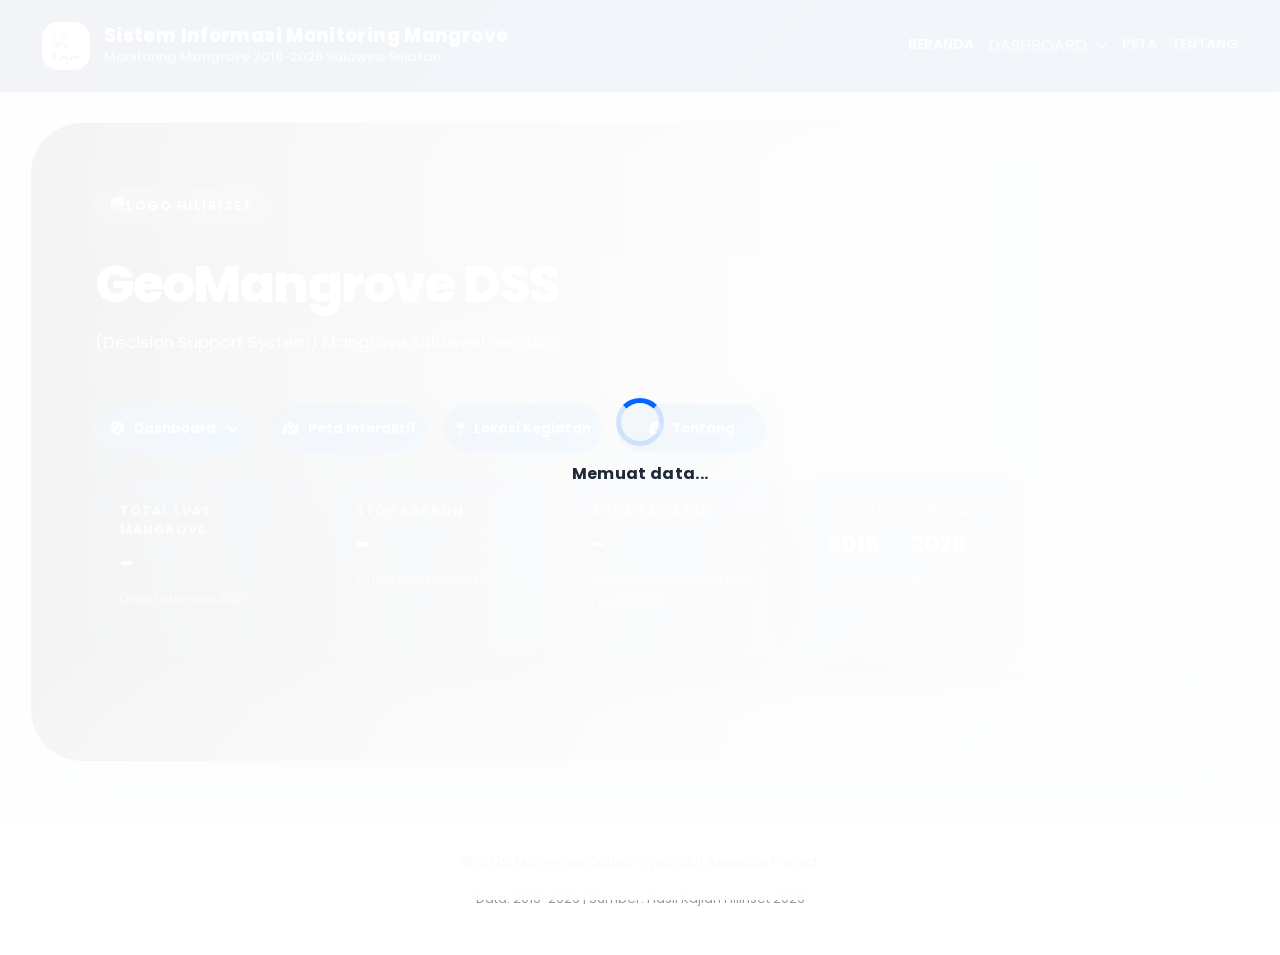
==== commit 3760672f: "Modify hero section title and description Updated hero title and copy to include additional informat" ====
--- a/index.html
+++ b/index.html
@@ -1070,8 +1070,8 @@
               <img src="images/logo/LogoWeb.png" alt="Logo Hiliriset" class="hero-sublogo">
             </div>
           </div>
-          <h1 class="hero-title">GeoMangrove DSS</h1>
-          <p class="hero-copy">(Decision Support System) Sulawesi Selatan.</p>
+          <h1 class="hero-title">GeoMangrove DSS </h1>
+          <p class="hero-copy">(Decision Support System) Mangrove Sulawesi Selatan</p>
         </div>
         <div class="hero-buttons hero-main-buttons">
           <div class="dashboard-menu-wrapper">
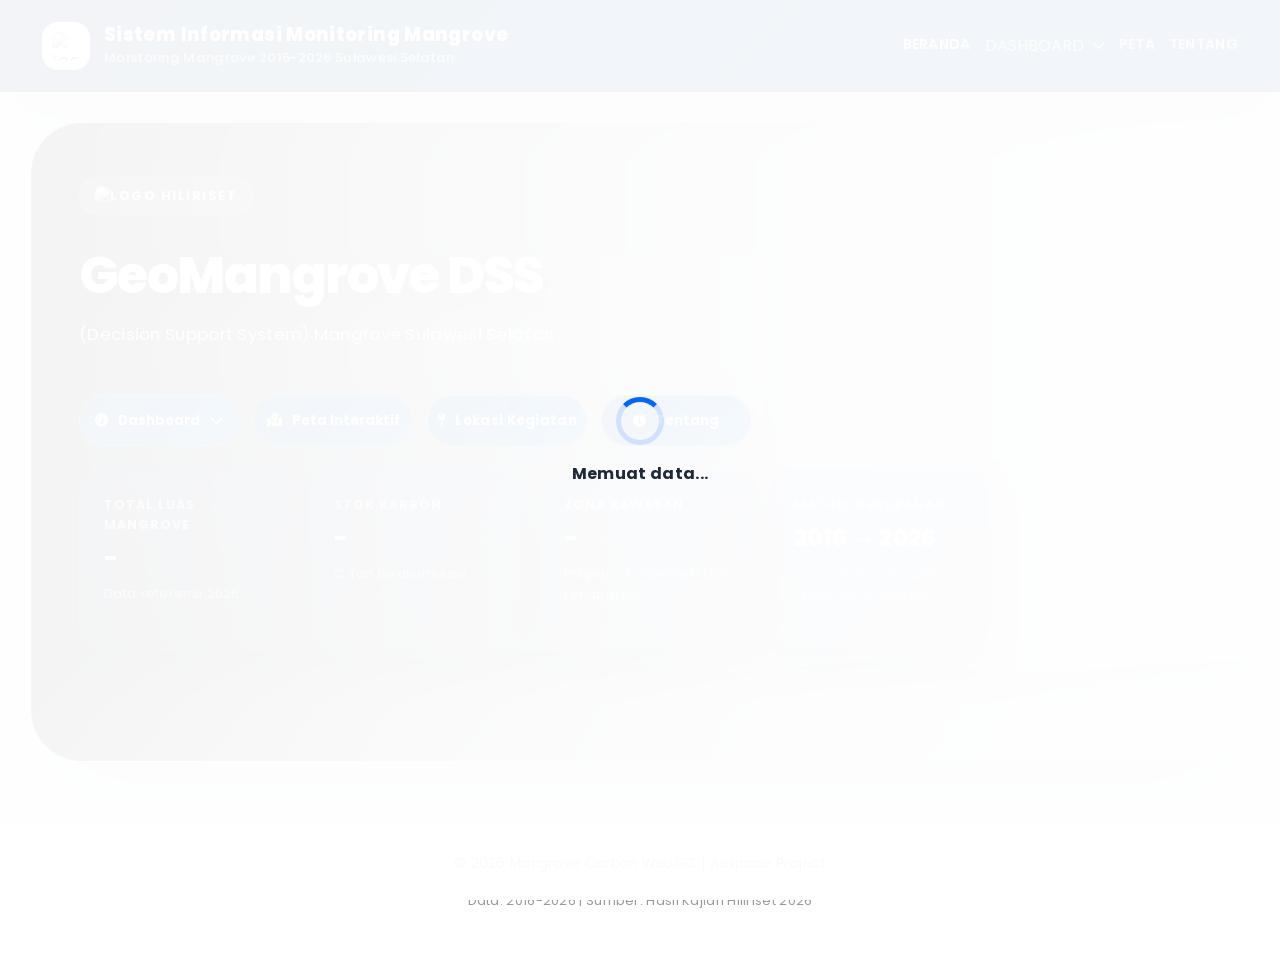
==== commit 3a2b4377: "Laju Forestasi" ====
--- a/index.html
+++ b/index.html
@@ -201,6 +201,36 @@
       min-height: 640px;
     }
     
+    @media (max-width: 768px) {
+      .dashboard-hero {
+        min-height: 480px;
+      }
+    }
+    
+    @media (max-width: 600px) {
+      .dashboard-hero {
+        min-height: 420px;
+      }
+    }
+    
+    @media (max-width: 480px) {
+      .dashboard-hero {
+        min-height: 380px;
+      }
+    }
+    
+    @media (max-width: 390px) {
+      .dashboard-hero {
+        min-height: 350px;
+      }
+    }
+    
+    @media (max-width: 360px) {
+      .dashboard-hero {
+        min-height: 320px;
+      }
+    }
+    
     .dashboard-hero::before {
       content: '';
       position: absolute;
@@ -992,38 +1022,676 @@
       }
     }
     
+    @media (max-width: 1400px) {
+      .dashboard-hero {
+        padding: 54px 48px 54px;
+      }
+      
+      .hero-metrics {
+        gap: 20px;
+      }
+    }
+
+    @media (max-width: 1200px) {
+      .dashboard-hero {
+        padding: 44px 36px 44px;
+        min-height: 560px;
+      }
+      
+      .hero-metric-card {
+        min-width: 180px;
+      }
+      
+      .hero-title {
+        font-size: clamp(2rem, 3.5vw, 3.8rem);
+      }
+      
+      .about-description {
+        grid-template-columns: repeat(2, 1fr);
+        gap: 16px;
+      }
+    }
+
+    @media (max-width: 1024px) {
+      .dashboard-hero {
+        padding: 32px 24px 28px;
+        min-height: auto;
+      }
+      
+      .hero-content {
+        max-width: 100%;
+      }
+      
+      .hero-title {
+        font-size: clamp(1.8rem, 3vw, 3.2rem);
+        margin-bottom: 16px;
+      }
+      
+      .hero-copy {
+        font-size: 1rem;
+      }
+      
+      .hero-buttons {
+        flex-direction: column;
+        gap: 10px;
+      }
+      
+      .dashboard-menu-wrapper {
+        flex: 1 1 100%;
+        min-width: 0;
+      }
+      
+      .dashboard-action-btn {
+        width: 100%;
+        min-width: auto;
+      }
+      
+      .hero-metrics {
+        grid-template-columns: repeat(2, 1fr);
+        gap: 16px;
+        margin-top: 16px;
+      }
+      
+      .hero-metric-card {
+        min-height: auto;
+        padding: 16px;
+      }
+      
+      main {
+        padding: 0 20px;
+      }
+    }
+
+    @media (max-width: 992px) {
+      .dashboard-hero {
+        padding: 28px 20px 24px;
+      }
+      
+      .hero-title {
+        font-size: clamp(1.6rem, 2.5vw, 2.8rem);
+        margin-bottom: 14px;
+      }
+      
+      .hero-buttons {
+        gap: 8px;
+      }
+      
+      .hero-metrics {
+        grid-template-columns: 1fr;
+        gap: 12px;
+      }
+      
+      .about-description {
+        grid-template-columns: 1fr;
+      }
+      
+      .about-slider {
+        aspect-ratio: auto;
+        height: auto;
+        min-height: 300px;
+        max-height: 60vh;
+      }
+    }
+
     @media (max-width: 768px) {
+      header {
+        padding: 16px 20px;
+      }
+
       header .container {
         flex-direction: column;
         gap: 12px;
         align-items: flex-start;
       }
-
-      .about-page {
-        padding: 20px;
-      }
-
-      .about-slider {
-        height: min(60vh, 360px);
-        min-height: 260px;
-      }
-
-      .about-description {
-        grid-template-columns: 1fr;
+      
+      .header-left {
+        width: 100%;
+      }
+      
+      .header-menu {
+        width: 100%;
+        justify-content: flex-start;
+        gap: 8px;
+        flex-wrap: wrap;
       }
       
       .header-right {
         width: 100%;
         justify-content: flex-start;
-      }
-      
-      .nav-item {
+        gap: 8px;
+      }
+
+      .header-title {
+        font-size: 1rem;
+      }
+      
+      .header-subtitle {
+        font-size: 0.75rem;
+      }
+
+      .dashboard-hero {
+        padding: 24px 16px;
+        margin-bottom: 32px;
+        border-radius: 24px;
+      }
+
+      .about-page {
+        padding: 16px;
+        margin-bottom: 24px;
+      }
+
+      .about-slider {
+        height: auto;
+        min-height: 280px;
+        max-height: 50vh;
+        aspect-ratio: 16/10;
+      }
+
+      .about-description {
+        grid-template-columns: 1fr;
+        gap: 12px;
+      }
+
+      .about-card {
+        padding: 16px;
+        border-radius: 12px;
+      }
+
+      .about-card h3 {
+        font-size: 0.95rem;
+        margin-bottom: 8px;
+      }
+
+      .about-header h2 {
+        font-size: clamp(1.2rem, 4vw, 1.8rem);
+        margin-bottom: 12px;
+      }
+
+      .hero-title {
+        font-size: clamp(1.4rem, 5vw, 2.4rem);
+        margin-bottom: 12px;
+      }
+      
+      .hero-copy {
+        font-size: 0.9rem;
+        margin-bottom: 16px;
+      }
+      
+      .hero-buttons {
+        flex-direction: column;
+        gap: 8px;
+        margin-bottom: 16px;
+      }
+      
+      .dashboard-action-btn {
+        width: 100%;
+        min-width: auto;
         padding: 12px 16px;
         font-size: 0.85rem;
       }
       
+      .hero-metrics {
+        grid-template-columns: 1fr;
+        gap: 12px;
+        margin-top: 12px;
+      }
+      
+      .hero-metric-card {
+        padding: 14px;
+        min-height: auto;
+        background: linear-gradient(135deg, rgba(33, 105, 211, 0.15), rgba(12, 57, 130, 0.08));
+      }
+      
+      .hero-metric-label {
+        font-size: 0.7rem;
+        margin-bottom: 6px;
+      }
+      
+      .hero-metric-value {
+        font-size: 1.2rem;
+      }
+      
+      .hero-metric-note {
+        font-size: 0.75rem;
+        margin-top: 6px;
+      }
+      
+      .nav-item {
+        padding: 8px 12px;
+        font-size: 0.8rem;
+      }
+      
       main {
         padding: 0 16px;
+        margin: 16px auto;
+      }
+      
+      footer {
+        padding: 16px;
+        margin-top: 32px;
+        font-size: 0.8rem;
+      }
+    }
+
+    @media (max-width: 600px) {
+      header {
+        padding: 12px 16px;
+      }
+
+      .logo {
+        height: 40px;
+        width: 40px;
+        padding: 8px;
+      }
+
+      .header-title {
+        font-size: 0.9rem;
+      }
+      
+      .header-subtitle {
+        font-size: 0.7rem;
+        display: none;
+      }
+      
+      .header-menu {
+        width: 100%;
+        gap: 6px;
+      }
+      
+      .nav-item {
+        padding: 6px 10px;
+        font-size: 0.75rem;
+      }
+
+      .dashboard-hero {
+        padding: 16px 12px;
+        margin-bottom: 24px;
+        border-radius: 16px;
+      }
+
+      .hero-title-row {
+        gap: 12px;
+        margin-bottom: 12px;
+      }
+
+      .hero-badge {
+        padding: 6px 12px;
+        font-size: 0.75rem;
+      }
+
+      .hero-sublogo {
+        max-width: 240px;
+        height: auto;
+      }
+
+      .hero-title {
+        font-size: clamp(1.2rem, 4.5vw, 2rem);
+        margin-bottom: 8px;
+        line-height: 1.1;
+      }
+      
+      .hero-copy {
+        font-size: 0.85rem;
+        margin-bottom: 12px;
+        max-width: 100%;
+      }
+      
+      .hero-buttons {
+        gap: 6px;
+        margin-bottom: 12px;
+      }
+      
+      .dashboard-action-btn {
+        padding: 10px 12px;
+        font-size: 0.8rem;
+        gap: 6px;
+      }
+
+      .dashboard-action-btn i {
+        font-size: 0.9rem;
+      }
+
+      .dashboard-menu {
+        min-width: 160px;
+        padding: 8px;
+      }
+
+      .dashboard-dropdown-item {
+        padding: 10px 12px;
+        font-size: 0.8rem;
+        gap: 6px;
+      }
+      
+      .hero-metrics {
+        grid-template-columns: 1fr;
+        gap: 10px;
+        margin-top: 10px;
+      }
+      
+      .hero-metric-card {
+        padding: 12px;
+        border-radius: 12px;
+      }
+      
+      .hero-metric-label {
+        font-size: 0.65rem;
+        margin-bottom: 4px;
+      }
+      
+      .hero-metric-value {
+        font-size: 1rem;
+        line-height: 1.1;
+      }
+      
+      .hero-metric-note {
+        font-size: 0.7rem;
+        margin-top: 4px;
+      }
+
+      .about-page {
+        padding: 12px;
+        margin-bottom: 16px;
+        border-radius: 12px;
+      }
+
+      .about-hero {
+        gap: 16px;
+      }
+
+      .about-header {
+        gap: 8px;
+      }
+
+      .about-header h2 {
+        font-size: clamp(1rem, 3.5vw, 1.4rem);
+        margin-bottom: 8px;
+      }
+
+      .about-intro {
+        font-size: 0.9rem;
+        line-height: 1.5;
+      }
+
+      .about-slider {
+        min-height: 240px;
+        max-height: 45vh;
+        padding: 12px;
+        border-radius: 16px;
+      }
+
+      .about-slider-controls {
+        right: 12px;
+        bottom: 12px;
+      }
+
+      .about-slider-btn {
+        width: 38px;
+        height: 38px;
+      }
+
+      .about-slider-dots {
+        left: 12px;
+        bottom: 12px;
+      }
+
+      .about-description {
+        grid-template-columns: 1fr;
+        gap: 10px;
+      }
+
+      .about-card {
+        padding: 12px;
+        border-radius: 10px;
+      }
+
+      .about-card h3 {
+        font-size: 0.9rem;
+        margin-bottom: 6px;
+      }
+
+      .about-card p,
+      .about-card li,
+      .about-summary {
+        font-size: 0.85rem;
+      }
+
+      main {
+        padding: 0 12px;
+        margin: 12px auto;
+      }
+      
+      footer {
+        padding: 12px;
+        font-size: 0.75rem;
+      }
+    }
+
+    @media (max-width: 480px) {
+      header {
+        padding: 10px 12px;
+      }
+
+      .logo {
+        height: 36px;
+        width: 36px;
+        padding: 6px;
+      }
+
+      .header-title {
+        font-size: 0.85rem;
+      }
+
+      .dashboard-hero {
+        padding: 14px 10px;
+        gap: 12px;
+      }
+
+      .hero-title {
+        font-size: clamp(1rem, 4vw, 1.8rem);
+        margin-bottom: 6px;
+      }
+      
+      .hero-copy {
+        font-size: 0.8rem;
+        margin-bottom: 10px;
+      }
+      
+      .hero-buttons {
+        gap: 8px;
+        margin-bottom: 10px;
+      }
+      
+      .dashboard-action-btn {
+        padding: 10px 12px;
+        font-size: 0.75rem;
+        min-width: auto;
+        flex: 1 1 calc(50% - 2px);
+      }
+
+      .dashboard-action-btn i {
+        font-size: 0.85rem;
+        margin-right: 2px;
+      }
+
+      .dashboard-menu-wrapper {
+        flex: 1 1 100%;
+      }
+      
+      .hero-metrics {
+        gap: 8px;
+      }
+      
+      .hero-metric-card {
+        padding: 10px;
+      }
+      
+      .hero-metric-value {
+        font-size: 0.95rem;
+      }
+
+      .about-page {
+        padding: 10px;
+      }
+
+      .about-slider {
+        min-height: 200px;
+        max-height: 40vh;
+        padding: 10px;
+      }
+
+      .about-header h2 {
+        font-size: clamp(0.95rem, 3vw, 1.3rem);
+        margin-bottom: 6px;
+      }
+
+      .about-intro {
+        font-size: 0.85rem;
+      }
+
+      main {
+        padding: 0 10px;
+        margin: 10px auto;
+      }
+    }
+
+    @media (max-width: 390px) {
+      header {
+        padding: 8px 10px;
+      }
+
+      .logo {
+        height: 32px;
+        width: 32px;
+      }
+
+      .header-title {
+        font-size: 0.8rem;
+      }
+
+      .header-brand {
+        gap: 10px;
+      }
+
+      .dashboard-hero {
+        padding: 12px 8px;
+      }
+
+      .hero-title {
+        font-size: clamp(0.95rem, 3.5vw, 1.6rem);
+      }
+      
+      .hero-copy {
+        font-size: 0.78rem;
+      }
+      
+      .dashboard-action-btn {
+        flex: 1 1 calc(50% - 2px);
+        padding: 10px 12px;
+        font-size: 0.72rem;
+      }
+
+      .hero-metric-card {
+        padding: 8px;
+      }
+
+      .hero-metric-label {
+        font-size: 0.6rem;
+      }
+
+      .hero-metric-value {
+        font-size: 0.9rem;
+      }
+
+      main {
+        padding: 0 8px;
+      }
+    }
+
+    @media (max-width: 360px) {
+      header {
+        padding: 6px 8px;
+      }
+
+      .logo {
+        height: 28px;
+        width: 28px;
+        padding: 4px;
+      }
+
+      .header-title {
+        font-size: 0.75rem;
+      }
+
+      .header-menu {
+        gap: 4px;
+      }
+
+      .nav-item {
+        padding: 4px 8px;
+        font-size: 0.7rem;
+      }
+
+      .dashboard-hero {
+        padding: 10px 6px;
+        gap: 8px;
+      }
+
+      .hero-title {
+        font-size: clamp(0.9rem, 3vw, 1.4rem);
+        margin-bottom: 4px;
+      }
+      
+      .hero-copy {
+        font-size: 0.75rem;
+        margin-bottom: 8px;
+      }
+      
+      .hero-buttons {
+        gap: 6px;
+        margin-bottom: 8px;
+      }
+      
+      .dashboard-action-btn {
+        flex: 1 1 calc(50% - 1.5px);
+        padding: 10px 12px;
+        font-size: 0.68rem;
+      }
+
+      .dashboard-action-btn i {
+        font-size: 0.8rem;
+      }
+
+      .hero-metrics {
+        gap: 6px;
+      }
+
+      .hero-metric-card {
+        padding: 6px;
+        border-radius: 8px;
+      }
+
+      .hero-metric-label {
+        font-size: 0.55rem;
+        margin-bottom: 2px;
+      }
+
+      .hero-metric-value {
+        font-size: 0.85rem;
+      }
+
+      .hero-metric-note {
+        font-size: 0.65rem;
+        margin-top: 2px;
+      }
+
+      main {
+        padding: 0 6px;
+        margin: 8px auto;
+      }
+
+      footer {
+        padding: 8px;
+        font-size: 0.7rem;
       }
     }
   </style>
--- a/css/theme-blue-modern.css
+++ b/css/theme-blue-modern.css
@@ -0,0 +1,422 @@
+/* ================================================================
+   MODERN BLUE THEME - Mangrove Carbon WebGIS
+   Color Palette: Professional Blue & Cyan
+   Palet Warna: Biru Profesional & Cyan Modern
+   ================================================================ */
+
+:root {
+  /* Primary Blue Colors */
+  --primary-blue: #0066ff;
+  --primary-blue-dark: #003d99;
+  --primary-blue-light: #e6f2ff;
+  
+  /* Accent Colors */
+  --accent-cyan: #00b4d8;
+  --accent-cyan-light: #ccf0ff;
+  
+  /* Text Colors */
+  --text-primary: #1a1a1a;
+  --text-secondary: #666666;
+  --text-light: #ffffff;
+  --text-muted: #99999a;
+  
+  /* Background Colors */
+  --bg-light: #f8fbff;
+  --bg-lighter: #f0f9ff;
+  
+  /* Border Colors */
+  --border-light: rgba(0, 102, 255, 0.1);
+  --border-medium: rgba(0, 102, 255, 0.2);
+  --border-dark: rgba(0, 102, 255, 0.3);
+}
+
+/* ================================================================
+   TYPOGRAPHY & SPACING IMPROVEMENTS
+   ================================================================ */
+
+body {
+  line-height: 1.6;
+  letter-spacing: 0.3px;
+}
+
+h1, h2, h3, h4, h5, h6 {
+  font-weight: 700;
+  letter-spacing: 0.5px;
+  margin-bottom: 1rem;
+}
+
+h1 { font-size: 2.5rem; line-height: 1.2; }
+h2 { font-size: 2rem; line-height: 1.3; }
+h3 { font-size: 1.5rem; line-height: 1.4; }
+h4 { font-size: 1.2rem; line-height: 1.5; }
+
+/* ================================================================
+   BUTTON & INTERACTION IMPROVEMENTS
+   ================================================================ */
+
+button, .btn, [role="button"] {
+  border-radius: 12px;
+  border: none;
+  font-weight: 600;
+  padding: 12px 24px;
+  cursor: pointer;
+  transition: all 0.3s cubic-bezier(0.4, 0, 0.2, 1);
+  box-shadow: 0 4px 12px rgba(0, 102, 255, 0.15);
+}
+
+button:hover, .btn:hover, [role="button"]:hover {
+  transform: translateY(-2px);
+  box-shadow: 0 8px 20px rgba(0, 102, 255, 0.25);
+}
+
+button:active, .btn:active, [role="button"]:active {
+  transform: translateY(0);
+}
+
+/* Primary Button */
+.btn-primary, button.btn-primary {
+  background: linear-gradient(135deg, #0066ff 0%, #00b4d8 100%);
+  color: white;
+}
+
+.btn-primary:hover {
+  background: linear-gradient(135deg, #0052cc 0%, #0099b6 100%);
+}
+
+/* Secondary Button */
+.btn-secondary, button.btn-secondary {
+  background: linear-gradient(135deg, #e6f2ff 0%, #ccf0ff 100%);
+  color: var(--primary-blue);
+  border: 1px solid var(--border-medium);
+}
+
+.btn-secondary:hover {
+  background: linear-gradient(135deg, #d4e8ff 0%, #b3ebff 100%);
+}
+
+/* ================================================================
+   CARD & PANEL IMPROVEMENTS
+   ================================================================ */
+
+.card, .panel {
+  border-radius: 16px;
+  border: 1px solid var(--border-light);
+  background: white;
+  box-shadow: 0 4px 16px rgba(0, 102, 255, 0.08);
+  transition: all 0.3s ease;
+  overflow: hidden;
+}
+
+.card:hover, .panel:hover {
+  box-shadow: 0 8px 24px rgba(0, 102, 255, 0.12);
+  transform: translateY(-2px);
+  border-color: var(--border-medium);
+}
+
+.card-header, .panel-header {
+  padding: 24px;
+  background: linear-gradient(135deg, rgba(0, 102, 255, 0.05) 0%, rgba(0, 180, 216, 0.05) 100%);
+  border-bottom: 1px solid var(--border-light);
+  border-radius: 16px 16px 0 0;
+}
+
+.card-body, .panel-body {
+  padding: 24px;
+}
+
+.card-footer, .panel-footer {
+  padding: 16px 24px;
+  background: var(--bg-lighter);
+  border-top: 1px solid var(--border-light);
+}
+
+/* ================================================================
+   FORM ELEMENTS
+   ================================================================ */
+
+input[type="text"],
+input[type="email"],
+input[type="number"],
+input[type="date"],
+input[type="time"],
+textarea,
+select {
+  border-radius: 10px;
+  border: 2px solid var(--border-medium);
+  padding: 12px 16px;
+  font-family: inherit;
+  font-size: 1rem;
+  transition: all 0.3s ease;
+}
+
+input:focus,
+textarea:focus,
+select:focus {
+  outline: none;
+  border-color: var(--primary-blue);
+  box-shadow: 0 0 0 3px rgba(0, 102, 255, 0.1);
+  background-color: var(--bg-light);
+}
+
+select {
+  cursor: pointer;
+  appearance: none;
+  background-image: url("data:image/svg+xml,%3Csvg xmlns='http://www.w3.org/2000/svg' width='12' height='12' viewBox='0 0 12 12'%3E%3Cpath fill='%230066ff' d='M6 9L1 4h10z'/%3E%3C/svg%3E");
+  background-repeat: no-repeat;
+  background-position: right 12px center;
+  padding-right: 32px;
+}
+
+/* ================================================================
+   DROPDOWN & MENU IMPROVEMENTS
+   ================================================================ */
+
+.dropdown-menu, [role="menu"] {
+  border-radius: 12px;
+  border: 1px solid var(--border-medium);
+  box-shadow: 0 8px 24px rgba(0, 102, 255, 0.15);
+  background: white;
+  overflow: hidden;
+}
+
+.dropdown-item, [role="menuitem"] {
+  padding: 12px 16px;
+  color: var(--text-primary);
+  border-bottom: 1px solid var(--border-light);
+  transition: all 0.2s ease;
+}
+
+.dropdown-item:last-child {
+  border-bottom: none;
+}
+
+.dropdown-item:hover {
+  background: var(--bg-light);
+  color: var(--primary-blue);
+  padding-left: 20px;
+}
+
+/* ================================================================
+   BADGE & LABEL IMPROVEMENTS
+   ================================================================ */
+
+.badge {
+  display: inline-block;
+  padding: 6px 12px;
+  border-radius: 20px;
+  font-size: 0.85rem;
+  font-weight: 600;
+  letter-spacing: 0.5px;
+}
+
+.badge-blue {
+  background: linear-gradient(135deg, rgba(0, 102, 255, 0.1), rgba(0, 180, 216, 0.1));
+  color: var(--primary-blue);
+  border: 1px solid var(--border-medium);
+}
+
+.badge-success {
+  background: rgba(76, 175, 80, 0.1);
+  color: #4caf50;
+  border: 1px solid rgba(76, 175, 80, 0.3);
+}
+
+.badge-warning {
+  background: rgba(255, 193, 7, 0.1);
+  color: #ffc107;
+  border: 1px solid rgba(255, 193, 7, 0.3);
+}
+
+/* ================================================================
+   ALERT MESSAGES
+   ================================================================ */
+
+.alert {
+  padding: 16px 20px;
+  border-radius: 12px;
+  border-left: 4px solid;
+  background: var(--bg-light);
+  margin-bottom: 16px;
+}
+
+.alert-info {
+  border-left-color: var(--primary-blue);
+  color: var(--primary-blue);
+}
+
+.alert-success {
+  border-left-color: #4caf50;
+  color: #2e7d32;
+  background: rgba(76, 175, 80, 0.05);
+}
+
+.alert-warning {
+  border-left-color: #ffc107;
+  color: #f57f17;
+  background: rgba(255, 193, 7, 0.05);
+}
+
+.alert-danger {
+  border-left-color: #f44336;
+  color: #c62828;
+  background: rgba(244, 67, 54, 0.05);
+}
+
+/* ================================================================
+   LOADING & PROGRESS
+   ================================================================ */
+
+.progress-bar {
+  background: linear-gradient(90deg, #0066ff, #00b4d8);
+  border-radius: 10px;
+  height: 8px;
+  overflow: hidden;
+}
+
+.spinner {
+  border: 3px solid var(--border-light);
+  border-top-color: var(--primary-blue);
+  border-radius: 50%;
+  width: 40px;
+  height: 40px;
+  animation: spin 1s linear infinite;
+}
+
+@keyframes spin {
+  to { transform: rotate(360deg); }
+}
+
+/* ===== MOBILE BODY FIXES ===== */
+@media (max-width: 768px) {
+  body {
+    overflow-x: hidden;
+    width: 100vw;
+    max-width: 100%;
+  }
+  
+  main {
+    overflow-x: hidden;
+    width: 100%;
+    max-width: 100%;
+  }
+}
+
+@media (max-width: 600px) {
+  html, body {
+    overflow-x: hidden;
+    width: 100%;
+    max-width: 100%;
+  }
+  
+  * {
+    max-width: 100%;
+  }
+}
+
+/* ================================================================
+   RESPONSIVE IMPROVEMENTS
+   ================================================================ */
+
+@media (max-width: 768px) {
+  button, .btn {
+    padding: 10px 16px;
+    font-size: 0.95rem;
+  }
+  
+  .card, .panel {
+    border-radius: 12px;
+  }
+  
+  .card-header, .panel-header {
+    padding: 16px;
+  }
+  
+  .card-body, .panel-body {
+    padding: 16px;
+  }
+  
+  h1 { font-size: 1.8rem; }
+  h2 { font-size: 1.4rem; }
+  h3 { font-size: 1.2rem; }
+}
+
+@media (max-width: 480px) {
+  button, .btn {
+    padding: 8px 12px;
+    font-size: 0.9rem;
+  }
+  
+  .card, .panel {
+    border-radius: 8px;
+  }
+  
+  h1 { font-size: 1.5rem; }
+  h2 { font-size: 1.2rem; }
+  h3 { font-size: 1rem; }
+}
+
+/* ================================================================
+   UTILITY CLASSES
+   ================================================================ */
+
+.text-primary { color: var(--primary-blue); }
+.text-secondary { color: var(--text-secondary); }
+.text-muted { color: var(--text-muted); }
+.text-light { color: var(--text-light); }
+
+.bg-primary { background: var(--primary-blue); color: white; }
+.bg-light { background: var(--bg-light); }
+.bg-lighter { background: var(--bg-lighter); }
+
+.rounded { border-radius: 12px; }
+.rounded-lg { border-radius: 16px; }
+.rounded-full { border-radius: 50%; }
+
+.shadow-sm { box-shadow: 0 2px 8px rgba(0, 0, 0, 0.08); }
+.shadow-md { box-shadow: 0 4px 16px rgba(0, 0, 0, 0.12); }
+.shadow-lg { box-shadow: 0 8px 24px rgba(0, 0, 0, 0.15); }
+
+.gap-sm { gap: 8px; }
+.gap-md { gap: 16px; }
+.gap-lg { gap: 24px; }
+
+.mx-auto { margin-left: auto; margin-right: auto; }
+.text-center { text-align: center; }
+.text-right { text-align: right; }
+
+/* ================================================================
+   ANIMATION & TRANSITIONS
+   ================================================================ */
+
+.fade-in {
+  animation: fadeIn 0.3s ease-in;
+}
+
+@keyframes fadeIn {
+  from { opacity: 0; }
+  to { opacity: 1; }
+}
+
+.slide-in-up {
+  animation: slideInUp 0.4s ease-out;
+}
+
+@keyframes slideInUp {
+  from {
+    opacity: 0;
+    transform: translateY(20px);
+  }
+  to {
+    opacity: 1;
+    transform: translateY(0);
+  }
+}
+
+.scale-in {
+  animation: scaleIn 0.3s cubic-bezier(0.34, 1.56, 0.64, 1);
+}
+
+@keyframes scaleIn {
+  from { transform: scale(0.95); opacity: 0; }
+  to { transform: scale(1); opacity: 1; }
+}
--- a/css/dashboard-components.css
+++ b/css/dashboard-components.css
@@ -0,0 +1,1564 @@
+/**
+ * ============================================================================
+ * DASHBOARD COMPONENTS STYLESHEET
+ * ============================================================================
+ * 
+ * Styles for:
+ * - KPI Cards
+ * - Filter controls
+ * - Panel layouts
+ * - Chart containers
+ * - Modern dashboard elements
+ * - Responsive design
+ */
+
+/* ===== KPI CARDS ===== */
+.kpi-card {
+  background: white;
+  border: 2px solid rgba(0, 102, 255, 0.1);
+  border-radius: 12px;
+  padding: 16px;
+  display: flex;
+  gap: 12px;
+  align-items: flex-start;
+  transition: all 0.3s ease;
+  cursor: default;
+}
+
+.kpi-card:hover {
+  box-shadow: 0 4px 16px rgba(0, 102, 255, 0.15);
+  border-color: rgba(0, 102, 255, 0.3);
+  transform: translateY(-2px);
+}
+
+.kpi-icon {
+  width: 50px;
+  height: 50px;
+  border-radius: 10px;
+  display: flex;
+  align-items: center;
+  justify-content: center;
+  color: white;
+  font-size: 24px;
+  flex-shrink: 0;
+}
+
+.kpi-content {
+  flex: 1;
+  min-width: 0;
+}
+
+.kpi-label {
+  font-size: 0.75rem;
+  color: #666;
+  text-transform: uppercase;
+  font-weight: 600;
+  letter-spacing: 0.5px;
+  margin-bottom: 4px;
+}
+
+.kpi-value {
+  font-size: 1.5rem;
+  font-weight: 800;
+  color: #0066ff;
+  line-height: 1.2;
+  word-break: break-word;
+}
+
+.kpi-value.karbon-metric {
+  font-size: 1.85rem;
+}
+
+.kpi-unit {
+  font-size: 0.75rem;
+  color: #999;
+  font-weight: 500;
+  margin-top: 2px;
+}
+
+/* ===== FILTER CONTROLS ===== */
+.filter-group {
+  margin-bottom: 16px;
+}
+
+.filter-label {
+  font-size: 0.75rem;
+  font-weight: 600;
+  color: #0066ff;
+  text-transform: uppercase;
+  margin-bottom: 6px;
+  display: block;
+  letter-spacing: 0.5px;
+}
+
+.filter-select {
+  width: 100%;
+  padding: 10px 12px;
+  border: 2px solid rgba(0, 102, 255, 0.15);
+  border-radius: 8px;
+  background: white;
+  color: #333;
+  font-weight: 500;
+  cursor: pointer;
+  font-family: 'Poppins', sans-serif;
+  font-size: 0.9rem;
+  transition: all 0.3s ease;
+}
+
+.filter-select:hover {
+  border-color: rgba(0, 102, 255, 0.3);
+  box-shadow: 0 2px 8px rgba(0, 102, 255, 0.08);
+}
+
+.filter-select:focus {
+  border-color: #0066ff;
+  box-shadow: 0 2px 12px rgba(0, 102, 255, 0.15);
+  outline: none;
+}
+
+.filter-select:disabled {
+  background: #f5f5f5;
+  color: #999;
+  cursor: not-allowed;
+  opacity: 0.6;
+}
+
+/* ===== PREMIUM STREAM & TABLE STYLES ===== */
+.stock-exchange-panel {
+  margin-top: 24px;
+  padding: 20px 22px;
+  background: linear-gradient(135deg, rgba(0, 102, 255, 0.08), rgba(255, 255, 255, 0.95));
+  border-radius: 18px;
+  border: 1px solid rgba(0, 102, 255, 0.12);
+  box-shadow: 0 18px 36px rgba(0, 102, 255, 0.06);
+}
+
+.ticker-header {
+  font-size: 0.95rem;
+  font-weight: 700;
+  color: #0d3b66;
+  margin-bottom: 12px;
+}
+
+.ticker-row {
+  display: flex;
+  flex-wrap: wrap;
+  gap: 10px;
+}
+
+.ticker-chip {
+  display: inline-flex;
+  align-items: center;
+  gap: 8px;
+  padding: 10px 14px;
+  border-radius: 999px;
+  border: 1px solid rgba(0, 102, 255, 0.12);
+  background: rgba(255, 255, 255, 0.95);
+  color: #10375c;
+  font-size: 0.85rem;
+  font-weight: 600;
+}
+
+.ticker-positive {
+  background: rgba(23, 162, 184, 0.12);
+  border-color: rgba(23, 162, 184, 0.2);
+  color: #0b7285;
+}
+
+.ticker-negative {
+  background: rgba(220, 53, 69, 0.12);
+  border-color: rgba(220, 53, 69, 0.2);
+  color: #b02a37;
+}
+
+.zona-callout {
+  padding: 18px 20px;
+  background: rgba(0, 102, 255, 0.08);
+  border-radius: 18px;
+  border: 1px solid rgba(0, 102, 255, 0.14);
+  margin-bottom: 22px;
+}
+
+.zona-note {
+  font-size: 0.95rem;
+  line-height: 1.6;
+  color: #1d3557;
+}
+
+.zona-summary-panel {
+  background: white;
+  border-radius: 24px;
+  padding: 24px;
+  border: 1px solid rgba(0, 102, 255, 0.12);
+  box-shadow: 0 18px 42px rgba(0, 102, 255, 0.05);
+}
+
+.zona-summary-head {
+  display: flex;
+  align-items: center;
+  gap: 14px;
+  margin-bottom: 18px;
+}
+
+.zona-badge {
+  width: 48px;
+  height: 48px;
+  border-radius: 16px;
+  display: inline-flex;
+  align-items: center;
+  justify-content: center;
+  background: linear-gradient(135deg, #4ecdc4, #1a7a6c);
+  color: white;
+  font-size: 1.3rem;
+}
+
+.zona-summary-table {
+  width: 100%;
+  border-collapse: separate;
+  border-spacing: 0 12px;
+}
+
+.zona-summary-table thead tr {
+  background: transparent;
+}
+
+.zona-summary-table th,
+.zona-summary-table td {
+  padding: 14px 16px;
+  text-align: left;
+  font-size: 0.92rem;
+}
+
+.zona-summary-table th {
+  color: #1a472a;
+  font-weight: 700;
+  letter-spacing: 0.02em;
+}
+
+.zona-summary-table tbody tr {
+  background: white;
+  border: 1px solid rgba(0, 0, 0, 0.06);
+  border-radius: 16px;
+  box-shadow: 0 12px 20px rgba(15, 23, 42, 0.03);
+}
+
+.zona-summary-table tbody tr:hover {
+  background: rgba(78, 205, 196, 0.08);
+}
+
+.zona-summary-table td {
+  color: #3b4a62;
+}
+
+.zona-summary-table td strong {
+  color: #0d3b66;
+}
+
+.zona-konservasi-row td:first-child {
+  color: #117a65;
+}
+
+.zona-rehabilitasi-row td:first-child {
+  color: #b36b00;
+}
+
+.zona-summary-table-wrapper {
+  overflow: hidden;
+  border-radius: 20px;
+  background: #f8fbfb;
+}
+
+.karbon-summary-cards {
+  display: grid;
+  grid-template-columns: repeat(auto-fit, minmax(240px, 1fr));
+  gap: 16px;
+  margin-top: 20px;
+}
+
+.karbon-summary-card {
+  background: linear-gradient(135deg, #f5f9ff 0%, #ffffff 100%);
+  border-radius: 18px;
+  border: 1px solid rgba(0, 102, 255, 0.12);
+  padding: 20px;
+  box-shadow: 0 14px 28px rgba(0, 102, 255, 0.05);
+}
+
+.karbon-summary-card h4 {
+  margin: 0 0 8px;
+  color: #0d3b66;
+  font-size: 1rem;
+}
+
+.karbon-summary-card p {
+  margin: 6px 0;
+  font-size: 0.88rem;
+  line-height: 1.5;
+  color: #42526e;
+}
+
+.karbon-table {
+  width: 100%;
+  border-collapse: collapse;
+  min-width: 860px;
+}
+
+.karbon-table thead tr {
+  background: linear-gradient(135deg, #e8f1ff 0%, #ffffff 100%);
+}
+
+.karbon-table th,
+.karbon-table td {
+  padding: 14px 16px;
+  text-align: left;
+  font-size: 0.92rem;
+}
+
+.karbon-table th {
+  color: #0d3b66;
+  font-weight: 700;
+  letter-spacing: 0.02em;
+  border-bottom: 2px solid rgba(0, 102, 255, 0.12);
+}
+
+.karbon-table tbody tr {
+  background: rgba(255, 255, 255, 0.95);
+  border-bottom: 1px solid rgba(0, 0, 0, 0.04);
+  transition: background 0.25s ease;
+}
+
+.karbon-table tbody tr:hover {
+  background: rgba(0, 102, 255, 0.06);
+}
+
+.karbon-table tbody td {
+  color: #3c4a63;
+}
+
+.karbon-table tbody tr:nth-child(odd) {
+  background: rgba(246, 248, 255, 0.9);
+}
+
+.karbon-table tbody tr:last-child td {
+  border-bottom: none;
+}
+
+@media (max-width: 768px) {
+  .karbon-table {
+    min-width: 100%;
+  }
+  
+  .zona-summary-table-wrapper {
+    overflow-x: auto;
+    -webkit-overflow-scrolling: touch;
+    scroll-behavior: smooth;
+  }
+  
+  .karbon-table {
+    overflow: visible;
+  }
+}
+
+.filter-select option {
+  padding: 10px;
+  background: white;
+  color: #333;
+}
+
+/* ===== YEAR TOGGLE BUTTONS ===== */
+.year-toggle {
+  display: flex;
+  gap: 8px;
+  margin-bottom: 16px;
+}
+
+.year-btn {
+  flex: 1;
+  padding: 10px 12px;
+  border: 2px solid rgba(0, 102, 255, 0.2);
+  background: white;
+  color: #0066ff;
+  border-radius: 8px;
+  font-weight: 600;
+  font-size: 0.9rem;
+  cursor: pointer;
+  transition: all 0.3s ease;
+  font-family: 'Poppins', sans-serif;
+  text-transform: uppercase;
+  letter-spacing: 0.5px;
+}
+
+.year-btn:hover {
+  border-color: #0066ff;
+  background: rgba(0, 102, 255, 0.05);
+}
+
+.year-btn.active {
+  background: #0066ff;
+  color: white;
+  border-color: #0066ff;
+  box-shadow: 0 4px 12px rgba(0, 102, 255, 0.3);
+}
+
+/* ===== PANEL TABS ===== */
+.panel-tabs {
+  display: flex;
+  gap: 0;
+  padding: 0;
+  border-bottom: 1px solid rgba(0, 102, 255, 0.1);
+  background: #fafbff;
+}
+
+.panel-tab {
+  flex: 1;
+  padding: 14px 16px;
+  border: none;
+  background: none;
+  cursor: pointer;
+  font-weight: 600;
+  color: #666;
+  font-size: 0.9rem;
+  transition: all 0.3s ease;
+  border-bottom: 3px solid transparent;
+  position: relative;
+  font-family: 'Poppins', sans-serif;
+}
+
+.panel-tab:hover {
+  color: #0066ff;
+  background: rgba(0, 102, 255, 0.02);
+}
+
+.panel-tab.active {
+  color: #0066ff;
+  border-bottom-color: #0066ff;
+  background: rgba(0, 102, 255, 0.02);
+}
+
+.panel-tab i {
+  margin-right: 6px;
+}
+
+/* ===== TAB PANES ===== */
+.tab-pane {
+  display: none;
+  animation: fadeIn 0.3s ease;
+}
+
+.tab-pane.active {
+  display: block;
+}
+
+@keyframes fadeIn {
+  from {
+    opacity: 0;
+    transform: translateY(5px);
+  }
+  to {
+    opacity: 1;
+    transform: translateY(0);
+  }
+}
+
+/* ===== CHART CONTAINERS ===== */
+.chart-container {
+  background: white;
+  border: 1px solid rgba(0, 102, 255, 0.1);
+  border-radius: 10px;
+  padding: 16px;
+  margin-bottom: 16px;
+}
+
+.chart-title {
+  font-size: 0.9rem;
+  font-weight: 700;
+  color: #0066ff;
+  margin: 0 0 12px 0;
+  text-transform: uppercase;
+  letter-spacing: 0.5px;
+}
+
+.chart-wrapper {
+  position: relative;
+  height: auto;
+}
+
+canvas {
+  max-height: 300px;
+}
+
+/* ===== STAT ROWS ===== */
+.stat-row {
+  background: white;
+  border: 1px solid rgba(0, 102, 255, 0.1);
+  border-radius: 8px;
+  padding: 12px;
+  margin-bottom: 10px;
+  display: flex;
+  justify-content: space-between;
+  align-items: center;
+  transition: all 0.3s ease;
+}
+
+.stat-row:hover {
+  box-shadow: 0 2px 8px rgba(0, 102, 255, 0.08);
+  transform: translateX(2px);
+}
+
+.stat-label {
+  font-weight: 600;
+  color: #333;
+  flex: 1;
+  padding: 0 12px 0 0;
+}
+
+.stat-value {
+  font-weight: 700;
+  color: #0066ff;
+  font-size: 0.95rem;
+  text-align: right;
+}
+
+/* ===== BADGES & INDICATORS ===== */
+.badge {
+  display: inline-block;
+  padding: 4px 12px;
+  border-radius: 20px;
+  font-size: 0.75rem;
+  font-weight: 600;
+  text-transform: uppercase;
+  letter-spacing: 0.5px;
+}
+
+.badge-success {
+  background: rgba(0, 179, 0, 0.1);
+  color: #00b300;
+}
+
+.badge-warning {
+  background: rgba(255, 170, 0, 0.1);
+  color: #ffaa00;
+}
+
+.badge-danger {
+  background: rgba(255, 51, 51, 0.1);
+  color: #ff3333;
+}
+
+.badge-info {
+  background: rgba(0, 102, 255, 0.1);
+  color: #0066ff;
+}
+
+/* ===== TREND INDICATORS ===== */
+.trend-up {
+  color: #00b300;
+}
+
+.trend-down {
+  color: #ff3333;
+}
+
+.trend-stable {
+  color: #ffaa00;
+}
+
+/* ===== SCROLLBAR STYLING ===== */
+.panel-content::-webkit-scrollbar {
+  width: 6px;
+  height: 6px;
+}
+
+.panel-content::-webkit-scrollbar-track {
+  background: rgba(0, 102, 255, 0.05);
+  border-radius: 10px;
+}
+
+.panel-content::-webkit-scrollbar-thumb {
+  background: rgba(0, 102, 255, 0.25);
+  border-radius: 3px;
+}
+
+.panel-content::-webkit-scrollbar-thumb:hover {
+  background: rgba(0, 102, 255, 0.4);
+}
+
+/* ===== RESPONSIVE DESIGN ===== */
+@media (max-width: 1200px) {
+  .kpi-card {
+    padding: 12px;
+    gap: 10px;
+  }
+  
+  .kpi-icon {
+    width: 45px;
+    height: 45px;
+    font-size: 20px;
+  }
+  
+  .kpi-value {
+    font-size: 1.3rem;
+  }
+}
+
+@media (max-width: 992px) {
+  .kpi-card {
+    padding: 10px;
+  }
+  
+  .kpi-icon {
+    width: 40px;
+    height: 40px;
+    font-size: 18px;
+  }
+  
+  .kpi-value {
+    font-size: 1.1rem;
+  }
+  
+  .kpi-label {
+    font-size: 0.7rem;
+  }
+  
+  .panel-tab {
+    padding: 12px 10px;
+    font-size: 0.85rem;
+  }
+}
+
+@media (max-width: 768px) {
+  .kpi-card {
+    padding: 8px;
+    gap: 8px;
+  }
+  
+  .kpi-icon {
+    width: 36px;
+    height: 36px;
+    font-size: 16px;
+  }
+  
+  .kpi-value {
+    font-size: 1rem;
+  }
+  
+  .kpi-label {
+    font-size: 0.65rem;
+  }
+  
+  .kpi-unit {
+    font-size: 0.7rem;
+  }
+}
+
+/* ===== ANIMATIONS ===== */
+@keyframes pulse {
+  0%, 100% {
+    opacity: 1;
+  }
+  50% {
+    opacity: 0.7;
+  }
+}
+
+.pulse {
+  animation: pulse 2s cubic-bezier(0.4, 0, 0.6, 1) infinite;
+}
+
+@keyframes slideIn {
+  from {
+    transform: translateX(-10px);
+    opacity: 0;
+  }
+  to {
+    transform: translateX(0);
+    opacity: 1;
+  }
+}
+
+.slide-in {
+  animation: slideIn 0.3s ease-out;
+}
+
+@keyframes fadeInUp {
+  from {
+    transform: translateY(10px);
+    opacity: 0;
+  }
+  to {
+    transform: translateY(0);
+    opacity: 1;
+  }
+}
+
+.fade-in-up {
+  animation: fadeInUp 0.3s ease-out;
+}
+
+/* ===== UTILITY CLASSES ===== */
+.text-center {
+  text-align: center;
+}
+
+.text-right {
+  text-align: right;
+}
+
+.text-muted {
+  color: #999;
+}
+
+.font-bold {
+  font-weight: 700;
+}
+
+.font-semibold {
+  font-weight: 600;
+}
+
+.uppercase {
+  text-transform: uppercase;
+}
+
+.gap-8 {
+  gap: 8px;
+}
+
+.gap-12 {
+  gap: 12px;
+}
+
+.gap-16 {
+  gap: 16px;
+}
+
+.mb-8 {
+  margin-bottom: 8px;
+}
+
+.mb-12 {
+  margin-bottom: 12px;
+}
+
+.mb-16 {
+  margin-bottom: 16px;
+}
+
+.p-12 {
+  padding: 12px;
+}
+
+.p-16 {
+  padding: 16px;
+}
+
+.br-8 {
+  border-radius: 8px;
+}
+
+.br-10 {
+  border-radius: 10px;
+}
+
+.br-12 {
+  border-radius: 12px;
+}
+
+/* ===== GRID LAYOUT ===== */
+.grid-2 {
+  display: grid;
+  grid-template-columns: repeat(2, 1fr);
+  gap: 12px;
+}
+
+.grid-3 {
+  display: grid;
+  grid-template-columns: repeat(3, 1fr);
+  gap: 12px;
+}
+
+@media (max-width: 768px) {
+  .grid-2 {
+    grid-template-columns: 1fr;
+  }
+  
+  .grid-3 {
+    grid-template-columns: repeat(2, 1fr);
+  }
+}
+
+/* ===== FLEX UTILITIES ===== */
+.flex {
+  display: flex;
+}
+
+.flex-center {
+  display: flex;
+  align-items: center;
+  justify-content: center;
+}
+
+.flex-between {
+  display: flex;
+  align-items: center;
+  justify-content: space-between;
+}
+
+.flex-col {
+  flex-direction: column;
+}
+
+.flex-wrap {
+  flex-wrap: wrap;
+}
+
+.items-start {
+  align-items: flex-start;
+}
+
+.items-end {
+  align-items: flex-end;
+}
+
+.justify-start {
+  justify-content: flex-start;
+}
+
+.justify-end {
+  justify-content: flex-end;
+}
+
+.justify-around {
+  justify-content: space-around;
+}
+
+/* ===== FOREST RATE CARDS ===== */
+.forest-rate-dashboard {
+  padding: 20px;
+}
+
+.forest-rate-cards {
+  display: grid;
+  grid-template-columns: repeat(auto-fill, minmax(320px, 1fr));
+  gap: 16px;
+  margin-bottom: 20px;
+}
+
+.forest-rate-card {
+  background: white;
+  border: 2px solid rgba(0, 102, 255, 0.1);
+  border-radius: 12px;
+  overflow: hidden;
+  transition: all 0.3s ease;
+  cursor: pointer;
+  display: flex;
+  flex-direction: column;
+}
+
+.forest-rate-card:hover {
+  box-shadow: 0 8px 24px rgba(0, 102, 255, 0.15);
+  transform: translateY(-4px);
+  border-color: rgba(0, 102, 255, 0.3);
+}
+
+.card-header {
+  padding: 16px;
+  background: linear-gradient(135deg, rgba(0, 102, 255, 0.05), rgba(0, 180, 216, 0.05));
+}
+
+.card-content {
+  padding: 16px;
+  flex: 1;
+  display: flex;
+  flex-direction: column;
+}
+
+.metric-row {
+  display: grid;
+  grid-template-columns: 1fr 1fr;
+  gap: 12px;
+  margin-bottom: 12px;
+}
+
+.metric {
+  background: #fafbff;
+  border-radius: 8px;
+  padding: 12px;
+  text-align: center;
+}
+
+.metric-label {
+  font-size: 0.7rem;
+  color: #666;
+  text-transform: uppercase;
+  font-weight: 600;
+  margin-bottom: 4px;
+  letter-spacing: 0.5px;
+}
+
+.metric-value {
+  font-size: 1.3rem;
+  font-weight: 800;
+  color: #0066ff;
+  line-height: 1.2;
+  margin-bottom: 2px;
+}
+
+.metric-unit {
+  font-size: 0.7rem;
+  color: #999;
+  font-weight: 500;
+}
+
+.trend-badge {
+  display: inline-flex;
+  align-items: center;
+  gap: 4px;
+  animation: pulse 2s ease-in-out infinite;
+}
+
+.detail-btn {
+  background: linear-gradient(135deg, #0066ff, #00b4d8);
+  color: white;
+  border: none;
+  border-radius: 8px;
+  padding: 10px 16px;
+  font-weight: 600;
+  font-size: 0.9rem;
+  cursor: pointer;
+  font-family: 'Poppins', sans-serif;
+  transition: all 0.3s ease;
+  margin-top: auto;
+}
+
+.detail-btn:hover {
+  box-shadow: 0 4px 12px rgba(0, 102, 255, 0.3);
+  transform: translateY(-2px);
+}
+
+.detail-btn:active {
+  transform: translateY(0);
+}
+
+.sort-controls {
+  display: flex;
+  gap: 8px;
+}
+
+.sort-btn {
+  padding: 8px 12px;
+  border: 2px solid rgba(0, 102, 255, 0.2);
+  background: white;
+  color: #0066ff;
+  border-radius: 8px;
+  font-weight: 600;
+  font-size: 0.85rem;
+  cursor: pointer;
+  font-family: 'Poppins', sans-serif;
+  transition: all 0.3s ease;
+  display: flex;
+  align-items: center;
+  gap: 6px;
+}
+
+.sort-btn:hover {
+  border-color: #0066ff;
+  background: rgba(0, 102, 255, 0.05);
+}
+
+.sort-btn.active {
+  background: #0066ff;
+  color: white;
+  border-color: #0066ff;
+  box-shadow: 0 4px 12px rgba(0, 102, 255, 0.3);
+}
+
+.pagination-controls {
+  display: flex;
+  justify-content: center;
+  align-items: center;
+  gap: 12px;
+  margin-top: 20px;
+}
+
+.pagination-btn {
+  padding: 10px 16px;
+  border: 2px solid rgba(0, 102, 255, 0.2);
+  background: white;
+  color: #0066ff;
+  border-radius: 8px;
+  font-weight: 600;
+  font-size: 0.9rem;
+  cursor: pointer;
+  font-family: 'Poppins', sans-serif;
+  transition: all 0.3s ease;
+  display: flex;
+  align-items: center;
+  gap: 6px;
+}
+
+.pagination-btn:hover:not(.disabled) {
+  background: rgba(0, 102, 255, 0.05);
+  border-color: #0066ff;
+}
+
+.pagination-btn.disabled {
+  opacity: 0.4;
+  cursor: not-allowed;
+}
+
+/* ===== RESPONSIVE CARDS ===== */
+@media (max-width: 1400px) {
+  .forest-rate-cards {
+    grid-template-columns: repeat(auto-fill, minmax(280px, 1fr));
+  }
+}
+
+@media (max-width: 992px) {
+  .forest-rate-cards {
+    grid-template-columns: repeat(auto-fill, minmax(250px, 1fr));
+  }
+  
+  .sort-controls {
+    flex-wrap: wrap;
+  }
+  
+  .sort-btn {
+    font-size: 0.8rem;
+    padding: 6px 10px;
+  }
+}
+
+@media (max-width: 768px) {
+  .forest-rate-cards {
+    grid-template-columns: 1fr;
+  }
+  
+  .metric-row {
+    grid-template-columns: 1fr;
+  }
+  
+  .sort-controls {
+    width: 100%;
+    margin-top: 10px;
+  }
+}
+
+/* ===== ZONE DASHBOARD ===== */
+.zone-dashboard {
+  padding: 20px;
+}
+
+.zone-summary {
+  display: flex;
+  flex-direction: column;
+  gap: 10px;
+}
+
+.zone-summary-card {
+  animation: slideIn 0.3s ease-out;
+}
+
+.zone-regency-breakdown {
+  display: grid;
+  grid-template-columns: repeat(auto-fill, minmax(300px, 1fr));
+  gap: 12px;
+}
+
+.zone-regency-item {
+  animation: fadeInUp 0.3s ease-out;
+}
+
+/* ===== CARBON STOCK DASHBOARD ===== */
+.carbon-dashboard {
+  padding: 20px;
+}
+
+.metric-card {
+  border-radius: 12px;
+  padding: 16px;
+  animation: slideIn 0.3s ease-out;
+  box-shadow: 0 2px 8px rgba(0, 0, 0, 0.1);
+  transition: all 0.3s ease;
+}
+
+.metric-card:hover {
+  transform: translateY(-4px);
+  box-shadow: 0 8px 16px rgba(0, 0, 0, 0.15);
+}
+
+.detail-level-selector {
+  display: flex;
+  gap: 8px;
+}
+
+.level-btn {
+  padding: 8px 12px;
+  border: 2px solid rgba(0, 102, 255, 0.2);
+  background: white;
+  color: #0066ff;
+  border-radius: 6px;
+  font-weight: 600;
+  font-size: 0.85rem;
+  cursor: pointer;
+  font-family: 'Poppins', sans-serif;
+  transition: all 0.3s ease;
+  text-transform: uppercase;
+  letter-spacing: 0.3px;
+}
+
+.level-btn:hover {
+  border-color: #0066ff;
+  background: rgba(0, 102, 255, 0.05);
+}
+
+.level-btn.active {
+  background: #0066ff;
+  color: white;
+  border-color: #0066ff;
+  box-shadow: 0 4px 12px rgba(0, 102, 255, 0.3);
+}
+
+/* ===== RESPONSIVE GRID ===== */
+@media (max-width: 1200px) {
+  .zone-regency-breakdown {
+    grid-template-columns: repeat(auto-fill, minmax(250px, 1fr));
+  }
+}
+
+@media (max-width: 992px) {
+  .zone-regency-breakdown {
+    grid-template-columns: 1fr;
+  }
+  
+  .detail-level-selector {
+    margin-top: 12px;
+    width: 100%;
+  }
+  
+  .level-btn {
+    flex: 1;
+  }
+}
+
+@media (max-width: 768px) {
+  .zone-dashboard,
+  .carbon-dashboard {
+    padding: 12px;
+  }
+  
+  .stock-exchange-panel {
+    margin-top: 16px;
+    padding: 14px 16px;
+    border-radius: 12px;
+  }
+  
+  .ticker-header {
+    font-size: 0.9rem;
+    margin-bottom: 10px;
+  }
+  
+  .ticker-chip {
+    padding: 8px 12px;
+    font-size: 0.8rem;
+  }
+  
+  .zona-callout {
+    padding: 14px 16px;
+    border-radius: 12px;
+    margin-bottom: 16px;
+  }
+  
+  .zona-note {
+    font-size: 0.9rem;
+  }
+  
+  .zona-summary-panel {
+    padding: 16px;
+    border-radius: 16px;
+  }
+  
+  .zona-summary-head {
+    gap: 10px;
+    margin-bottom: 14px;
+  }
+  
+  .zona-badge {
+    width: 40px;
+    height: 40px;
+    font-size: 1.1rem;
+  }
+  
+  .zona-summary-table th,
+  .zona-summary-table td {
+    padding: 10px 12px;
+    font-size: 0.85rem;
+  }
+  
+  .karbon-summary-cards {
+    grid-template-columns: 1fr;
+    gap: 12px;
+    margin-top: 16px;
+  }
+  
+  .karbon-summary-card {
+    padding: 16px;
+    border-radius: 14px;
+  }
+  
+  .karbon-summary-card h4 {
+    font-size: 0.95rem;
+    margin-bottom: 6px;
+  }
+  
+  .karbon-summary-card p {
+    font-size: 0.82rem;
+  }
+  
+  .filter-group {
+    margin-bottom: 12px;
+  }
+  
+  .filter-label {
+    font-size: 0.7rem;
+    margin-bottom: 4px;
+  }
+  
+  .filter-select {
+    padding: 8px 10px;
+    font-size: 0.85rem;
+    border-radius: 6px;
+  }
+  
+  .year-btn {
+    padding: 8px 10px;
+    font-size: 0.8rem;
+  }
+  
+  .panel-tab {
+    padding: 10px 8px;
+    font-size: 0.8rem;
+  }
+  
+  .chart-container {
+    padding: 12px;
+    margin-bottom: 12px;
+    border-radius: 8px;
+  }
+  
+  .chart-title {
+    font-size: 0.8rem;
+    margin-bottom: 10px;
+  }
+  
+  .stat-row {
+    padding: 10px;
+    margin-bottom: 8px;
+    border-radius: 6px;
+  }
+  
+  .stat-label {
+    font-size: 0.8rem;
+  }
+  
+  .stat-value {
+    font-size: 0.9rem;
+  }
+  
+  .metric-row {
+    gap: 8px;
+    margin-bottom: 10px;
+  }
+  
+  .metric {
+    padding: 10px;
+    border-radius: 6px;
+  }
+  
+  .metric-label {
+    font-size: 0.65rem;
+    margin-bottom: 2px;
+  }
+  
+  .metric-value {
+    font-size: 1.1rem;
+  }
+  
+  .metric-unit {
+    font-size: 0.65rem;
+  }
+  
+  .card-header {
+    padding: 12px;
+  }
+  
+  .card-content {
+    padding: 12px;
+  }
+}
+
+@media (max-width: 600px) {
+  .stock-exchange-panel {
+    margin-top: 12px;
+    padding: 12px 14px;
+  }
+  
+  .ticker-header {
+    font-size: 0.85rem;
+    margin-bottom: 8px;
+  }
+  
+  .ticker-row {
+    gap: 8px;
+  }
+  
+  .ticker-chip {
+    padding: 6px 10px;
+    font-size: 0.75rem;
+  }
+  
+  .zona-callout {
+    padding: 12px 14px;
+    margin-bottom: 12px;
+  }
+  
+  .zona-note {
+    font-size: 0.85rem;
+    line-height: 1.5;
+  }
+  
+  .zona-summary-panel {
+    padding: 14px;
+    border-radius: 12px;
+  }
+  
+  .zona-summary-head {
+    gap: 8px;
+    margin-bottom: 12px;
+  }
+  
+  .zona-badge {
+    width: 36px;
+    height: 36px;
+    font-size: 1rem;
+  }
+  
+  .zona-summary-table {
+    border-spacing: 0 8px;
+  }
+  
+  .zona-summary-table th,
+  .zona-summary-table td {
+    padding: 8px 10px;
+    font-size: 0.8rem;
+  }
+  
+  .karbon-summary-cards {
+    margin-top: 12px;
+    gap: 10px;
+  }
+  
+  .karbon-summary-card {
+    padding: 12px;
+  }
+  
+  .karbon-summary-card h4 {
+    font-size: 0.9rem;
+  }
+  
+  .karbon-summary-card p {
+    font-size: 0.8rem;
+  }
+  
+  .filter-select {
+    padding: 6px 8px;
+    font-size: 0.8rem;
+  }
+  
+  .year-btn {
+    padding: 6px 8px;
+    font-size: 0.75rem;
+  }
+  
+  .panel-tab {
+    padding: 8px 6px;
+    font-size: 0.75rem;
+  }
+  
+  .chart-container {
+    padding: 10px;
+    margin-bottom: 10px;
+  }
+  
+  .chart-title {
+    font-size: 0.75rem;
+    margin-bottom: 8px;
+  }
+  
+  .stat-row {
+    padding: 8px;
+    margin-bottom: 6px;
+    flex-direction: column;
+    align-items: flex-start;
+  }
+  
+  .stat-label {
+    font-size: 0.75rem;
+    margin-bottom: 2px;
+  }
+  
+  .stat-value {
+    font-size: 0.85rem;
+    text-align: left;
+  }
+  
+  .metric-row {
+    grid-template-columns: 1fr;
+    gap: 6px;
+    margin-bottom: 8px;
+  }
+  
+  .metric {
+    padding: 8px;
+  }
+  
+  .metric-label {
+    font-size: 0.6rem;
+  }
+  
+  .metric-value {
+    font-size: 1rem;
+  }
+  
+  .card-header {
+    padding: 10px;
+  }
+  
+  .card-content {
+    padding: 10px;
+  }
+  
+  .grid-3 {
+    grid-template-columns: 1fr;
+  }
+}
+
+@media (max-width: 480px) {
+  .kpi-card {
+    flex-direction: column;
+    padding: 6px;
+    gap: 6px;
+  }
+  
+  .kpi-icon {
+    width: 32px;
+    height: 32px;
+    font-size: 14px;
+  }
+  
+  .kpi-value {
+    font-size: 0.9rem;
+  }
+  
+  .kpi-label {
+    font-size: 0.6rem;
+  }
+  
+  .kpi-unit {
+    font-size: 0.65rem;
+  }
+  
+  .stock-exchange-panel {
+    padding: 10px 12px;
+  }
+  
+  .ticker-header {
+    font-size: 0.8rem;
+    margin-bottom: 6px;
+  }
+  
+  .ticker-chip {
+    padding: 5px 8px;
+    font-size: 0.7rem;
+  }
+  
+  .zona-callout {
+    padding: 10px 12px;
+    margin-bottom: 10px;
+  }
+  
+  .zona-summary-panel {
+    padding: 12px;
+  }
+  
+  .zona-summary-table th,
+  .zona-summary-table td {
+    padding: 6px 8px;
+    font-size: 0.75rem;
+  }
+  
+  .karbon-summary-card {
+    padding: 10px;
+  }
+  
+  .filter-select {
+    padding: 5px 6px;
+    font-size: 0.75rem;
+  }
+  
+  .chart-container {
+    padding: 8px;
+    margin-bottom: 8px;
+  }
+  
+  .chart-title {
+    font-size: 0.7rem;
+  }
+  
+  .year-btn {
+    padding: 5px 6px;
+    font-size: 0.7rem;
+  }
+}
+
+@media (max-width: 390px) {
+  .kpi-card {
+    padding: 4px;
+  }
+  
+  .kpi-icon {
+    width: 28px;
+    height: 28px;
+    font-size: 12px;
+  }
+  
+  .filter-select {
+    font-size: 0.7rem;
+  }
+  
+  .zona-summary-table th,
+  .zona-summary-table td {
+    padding: 5px 6px;
+    font-size: 0.7rem;
+  }
+}
+
+@media (max-width: 360px) {
+  .stock-exchange-panel {
+    margin-top: 8px;
+    padding: 8px 10px;
+  }
+  
+  .ticker-chip {
+    padding: 4px 6px;
+    font-size: 0.65rem;
+  }
+  
+  .zona-callout {
+    padding: 8px 10px;
+  }
+  
+  .filter-select {
+    padding: 4px 5px;
+    font-size: 0.65rem;
+  }
+}
